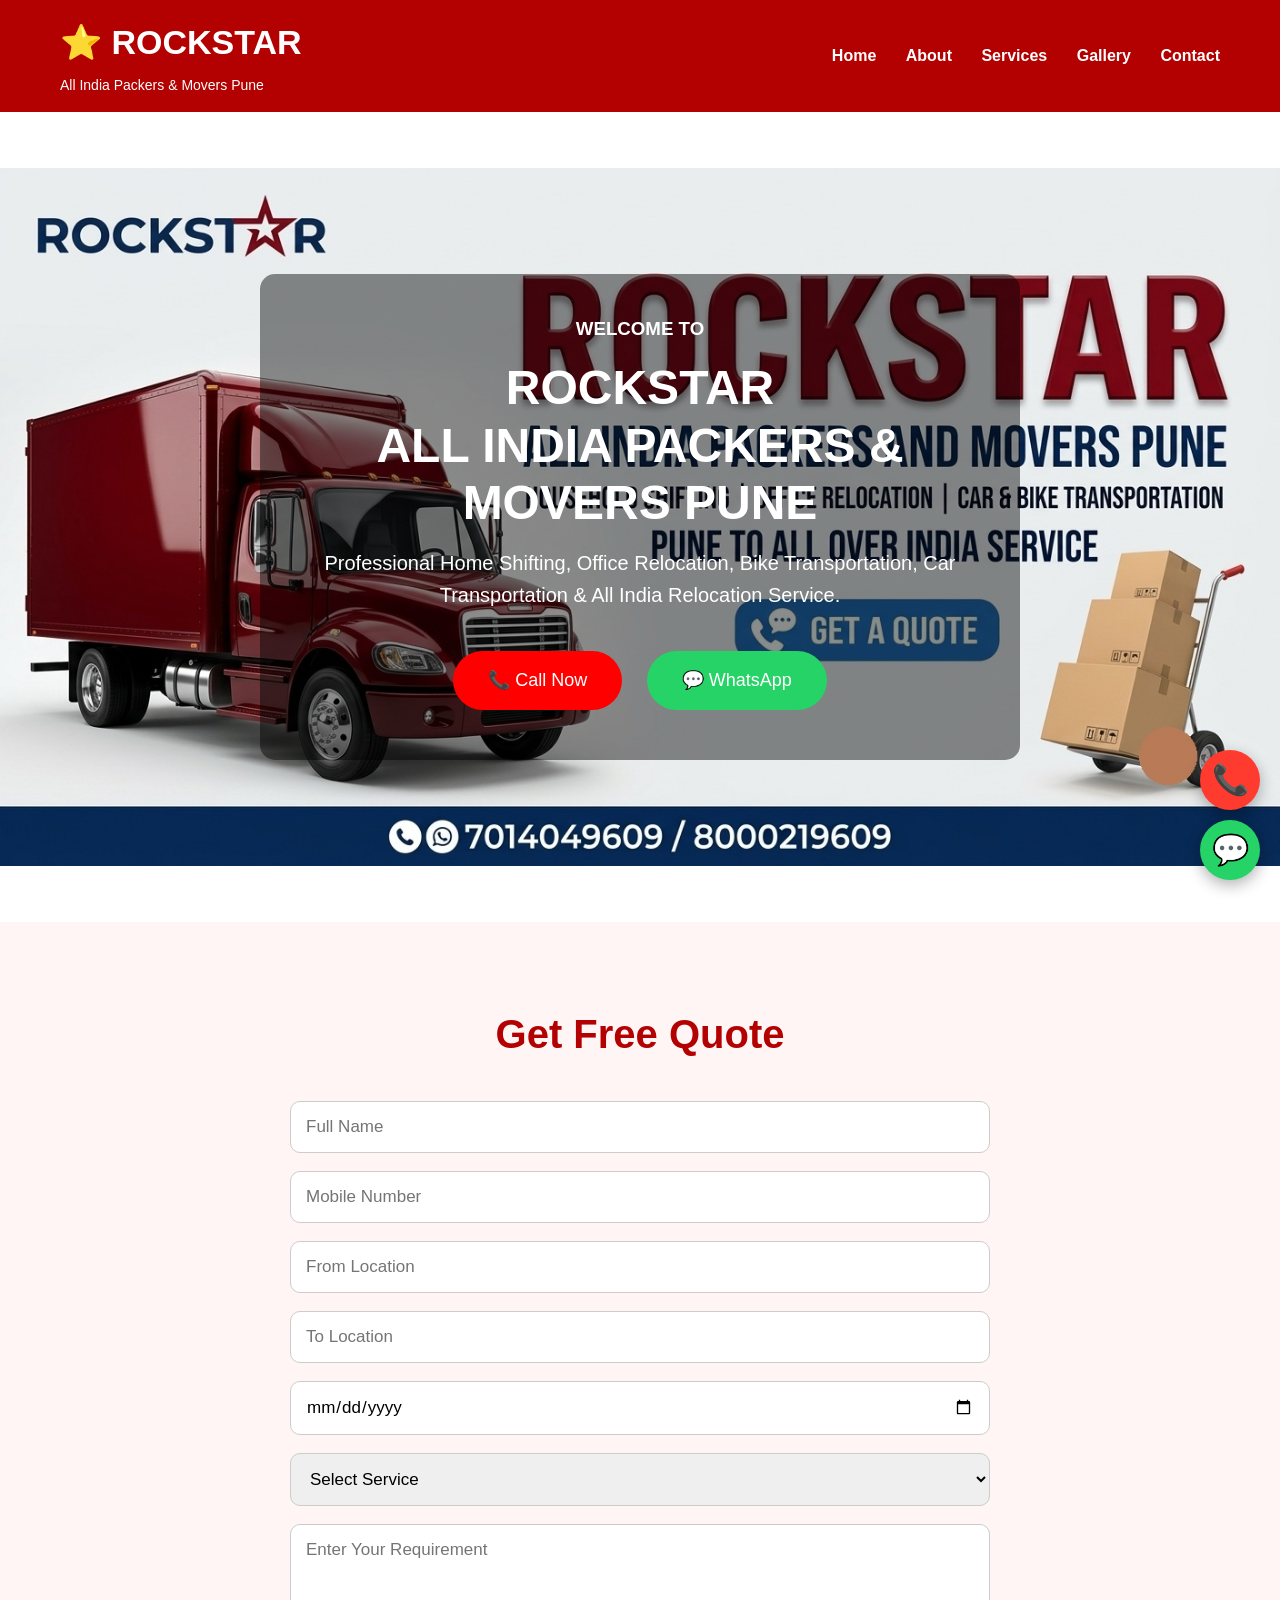
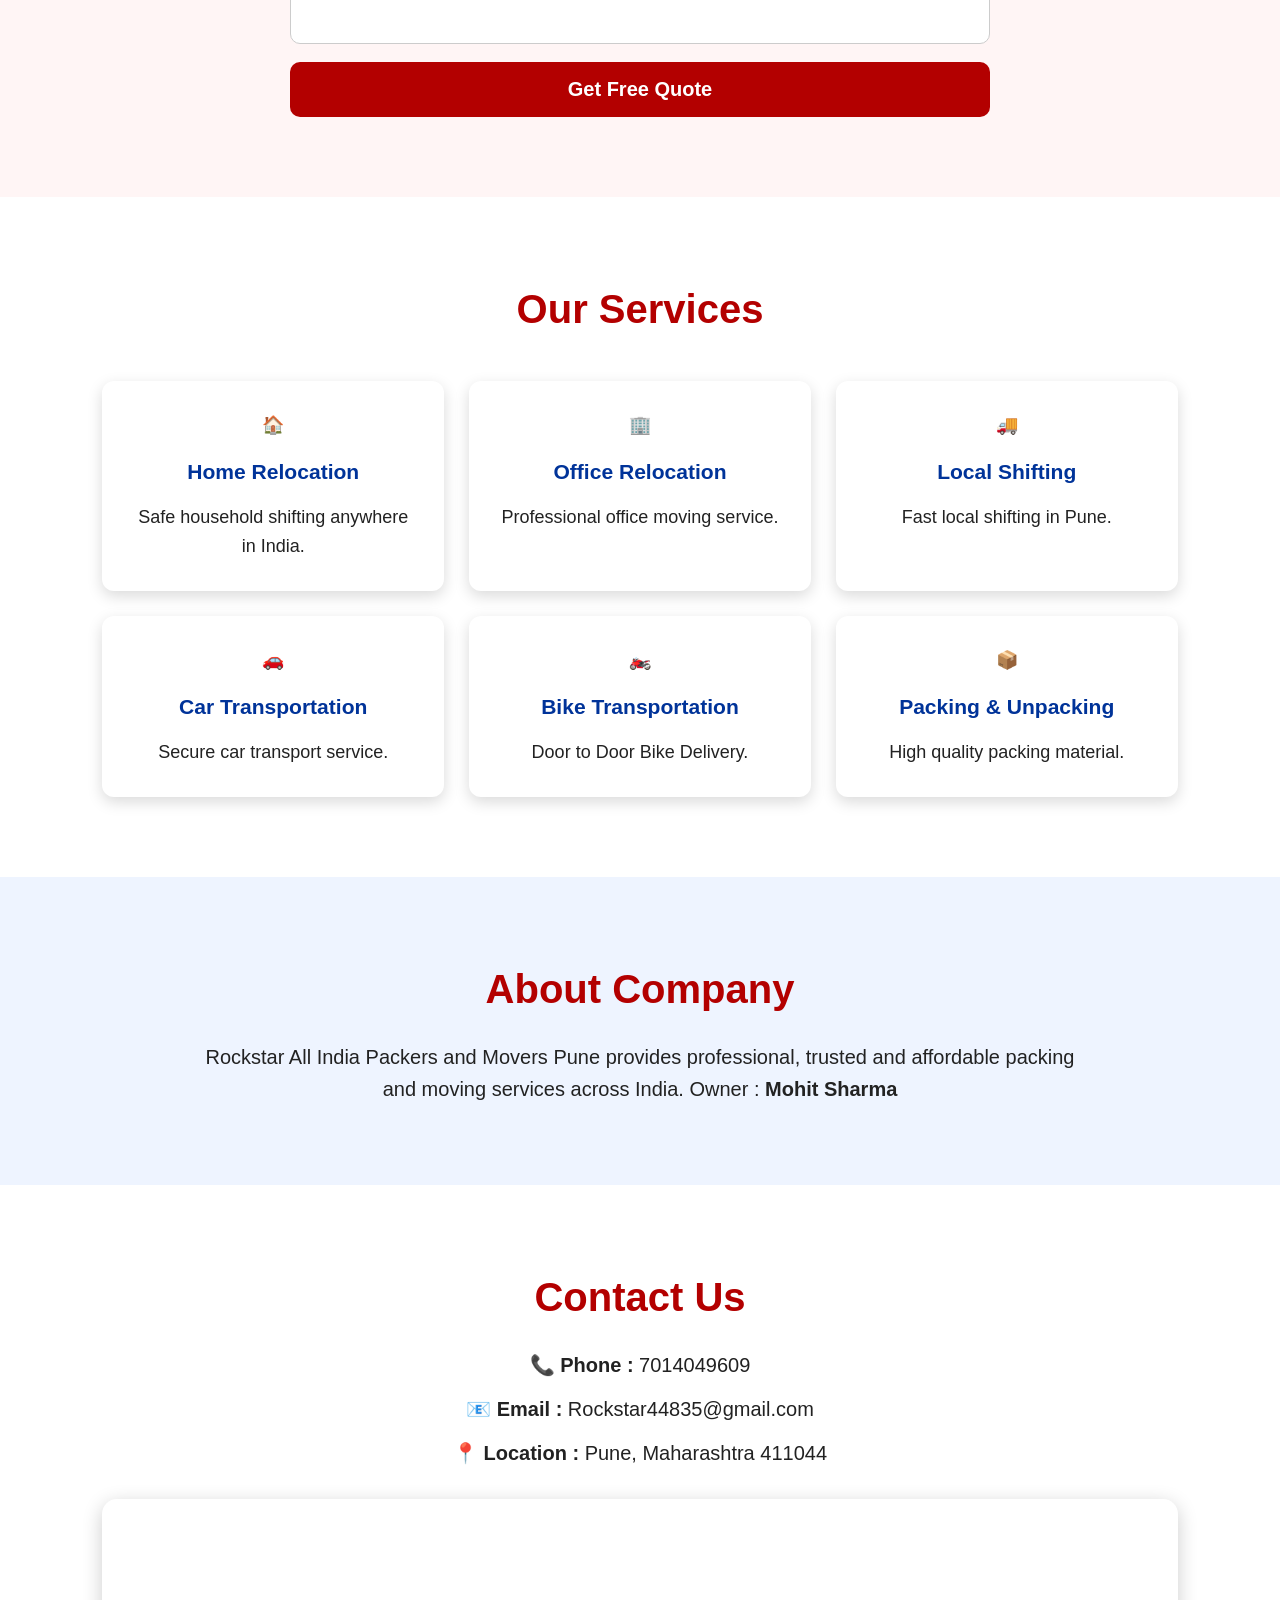
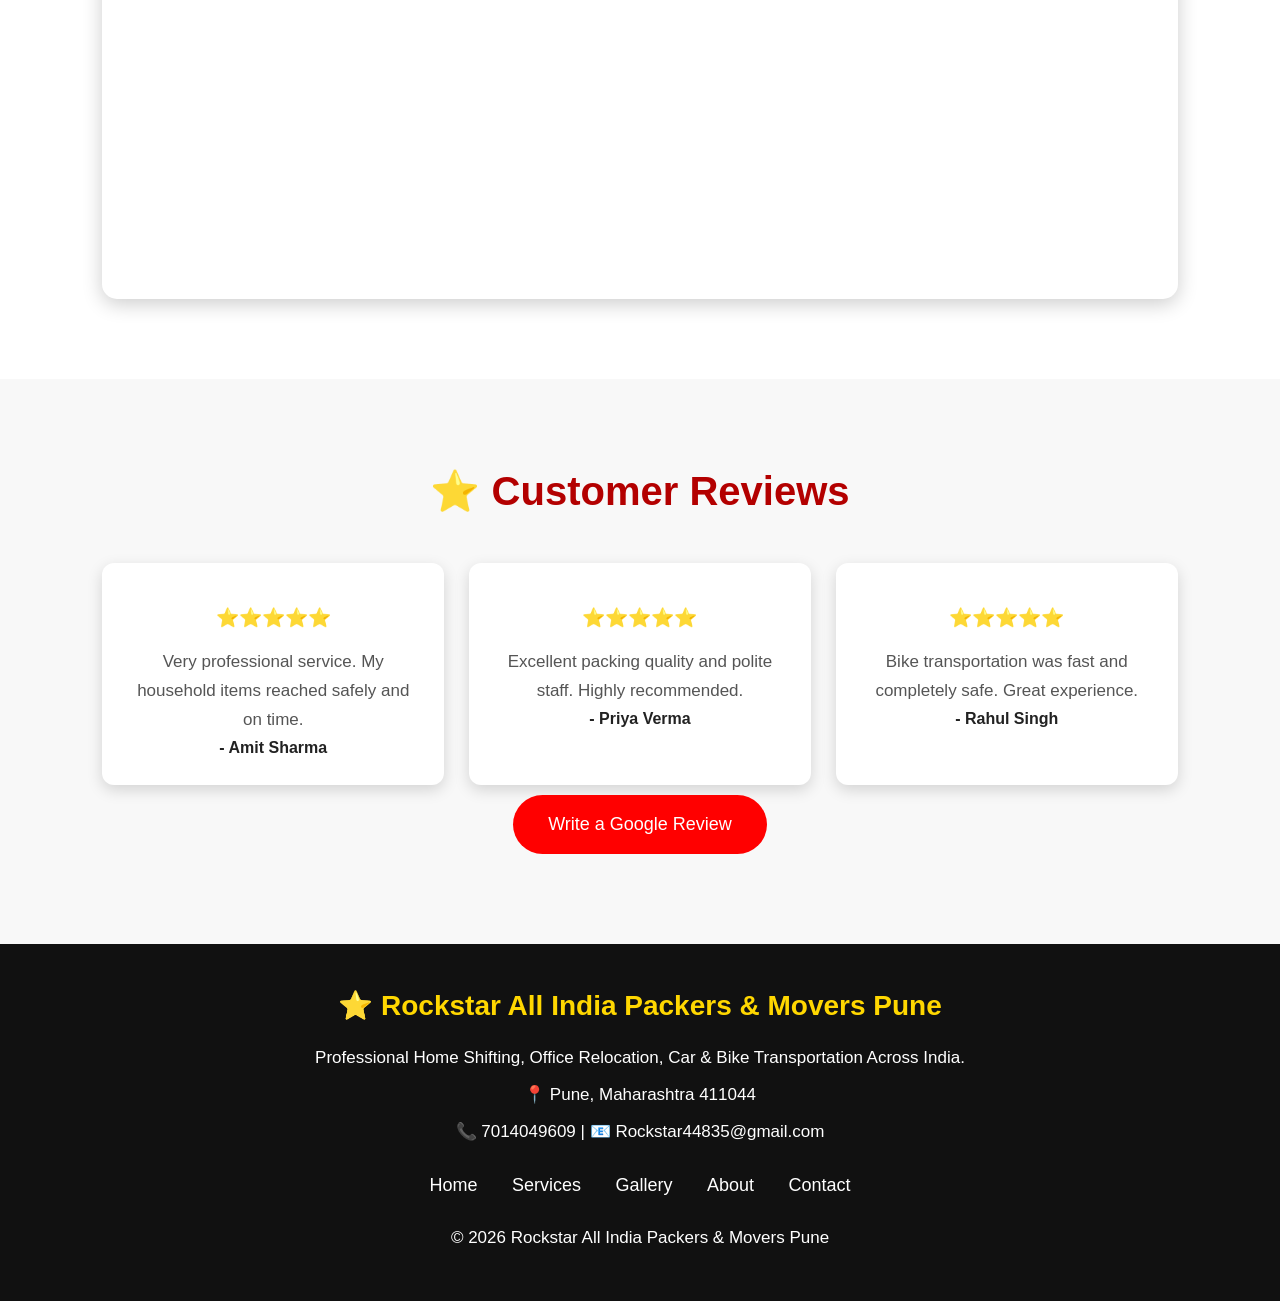
==== index.html @ 5a18ed15 "Added SEO, robots and sitemap" ====
<!DOCTYPE html>
<html lang="en">
<head>

<meta charset="UTF-8">
<meta name="viewport" content="width=device-width, initial-scale=1.0">

<title>Rockstar All India Packers & Movers Pune | Home Shifting, Office Relocation, Bike & Car Transport</title>

<meta name="description" content="Rockstar All India Packers & Movers Pune provides professional home shifting, office relocation, bike transportation, car transportation and packing & moving services across Pune and all over India.">

<meta name="keywords" content="Packers and Movers Pune, Home Shifting Pune, Office Relocation Pune, Bike Transport Pune, Car Transport Pune, Packers and Movers Pimpri Chinchwad, Household Shifting Pune, Rockstar Packers and Movers">

<meta name="author" content="Rockstar All India Packers & Movers Pune">

<meta name="robots" content="index, follow">

<link rel="canonical" href="https://meetgoswami177.github.io/rockstar-packers-movers/">

<meta property="og:type" content="website">
<meta property="og:title" content="Rockstar All India Packers & Movers Pune">
<meta property="og:description" content="Professional Home Shifting, Office Relocation, Bike & Car Transportation Services in Pune and All India.">
<meta property="og:url" content="https://meetgoswami177.github.io/rockstar-packers-movers/">

<link rel="stylesheet" href="style.css">

</head>

<body>

<header>

<div class="logo">
<h2>⭐ ROCKSTAR</h2>
<p>All India Packers & Movers Pune</p>
</div>

<div class="menu-toggle">&#9776;</div>

<nav>

<a href="index.html">Home</a>
<a href="index.html#about">About</a>
<a href="index.html#services">Services</a>
<a href="gallery.html">Gallery</a>
<a href="index.html#contact">Contact</a>


</nav>

</header>

<section class="hero">
<img src="images/banner.jpg" alt="Rockstar Packers and Movers" class="hero-img">
<div class="overlay">

<h3>WELCOME TO</h3>

<h1>
ROCKSTAR<br>
ALL INDIA PACKERS & MOVERS PUNE
</h1>

<p>

Professional Home Shifting, Office Relocation, Bike Transportation,
Car Transportation & All India Relocation Service.

</p>

<div class="hero-buttons">

<a href="tel:7014049609" class="btn">

📞 Call Now

</a>

<a href="https://wa.me/917014049609"

target="_blank"

class="btn whatsapp">

💬 WhatsApp

</a>

</div>

</div>
</section>
<section class="quote">

<h2>Get Free Quote</h2>

<form class="quote-form">

<input type="text" placeholder="Full Name" required>

<input type="tel" placeholder="Mobile Number" required>

<input type="text" placeholder="From Location" required>

<input type="text" placeholder="To Location" required>

<input type="date" required>

<select required>
<option value="">Select Service</option>
<option>Home Relocation</option>
<option>Office Relocation</option>
<option>Local Shifting</option>
<option>Bike Transportation</option>
<option>Car Transportation</option>
<option>All India Relocation</option>
</select>

<textarea placeholder="Enter Your Requirement"></textarea>

<button type="submit" class="quote-btn">
Get Free Quote
</button>

</form>

</section>
</section>

<section id="services" class="services">
<h2>Our Services</h2>

<div class="service-box">

<div class="card">
🏠
<h3>Home Relocation</h3>
<p>Safe household shifting anywhere in India.</p>
</div>

<div class="card">
🏢
<h3>Office Relocation</h3>
<p>Professional office moving service.</p>
</div>

<div class="card">
🚚
<h3>Local Shifting</h3>
<p>Fast local shifting in Pune.</p>
</div>

<div class="card">
🚗
<h3>Car Transportation</h3>
<p>Secure car transport service.</p>
</div>

<div class="card">
🏍️
<h3>Bike Transportation</h3>
<p>Door to Door Bike Delivery.</p>
</div>

<div class="card">
📦
<h3>Packing & Unpacking</h3>
<p>High quality packing material.</p>
</div>

</div>

</section>

<section id="about" class="about">

<h2>About Company</h2>

<p>

Rockstar All India Packers and Movers Pune provides professional,
trusted and affordable packing and moving services across India.

Owner : <b>Mohit Sharma</b>

</p>

</section>
<section id="contact" class="contact">

<h2>Contact Us</h2>

<p><b>📞 Phone :</b> 7014049609</p>

<p><b>📧 Email :</b>
Rockstar44835@gmail.com
</p>

<p><b>📍 Location :</b>
Pune, Maharashtra 411044
</p>

<div class="map-box">

<iframe src="https://www.google.com/maps/embed?pb=!1m14!1m8!1m3!1d3779.9531104230687!2d73.7654!3d18.6661!3m2!1i1024!2i768!4f13.1!3m3!1m2!1s0x3bc2b75bacf71541%3A0x433942b47f9b5451!2sBlock%20B6%2C%20Sidhivinayak%20Nagari%2C%20Transport%20Nagar%2C%20Nigdi%2C%20Maharashtra!5e0!3m2!1sen!2sin!4v1783785125293!5m2!1sen!2sin"
width="100%"
height="400"
style="border:0;"
allowfullscreen=""
loading="lazy"
referrerpolicy="strict-origin-when-cross-origin">
</iframe>

</div>
</section>

<section class="reviews">

<h2>⭐ Customer Reviews</h2>

<div class="review-box">

<div class="review-card">
<h3>⭐⭐⭐⭐⭐</h3>
<p>
Very professional service. My household items reached safely and on time.
</p>
<b>- Amit Sharma</b>
</div>

<div class="review-card">
<h3>⭐⭐⭐⭐⭐</h3>
<p>
Excellent packing quality and polite staff. Highly recommended.
</p>
<b>- Priya Verma</b>
</div>

<div class="review-card">
<h3>⭐⭐⭐⭐⭐</h3>
<p>
Bike transportation was fast and completely safe. Great experience.
</p>
<b>- Rahul Singh</b>
</div>

</div>

<a href="https://g.page/r/CVFUun-0QjlDEBM/review"
target="_blank"
class="btn">
Write a Google Review
</a>
</section>
<footer>

<h3>⭐ Rockstar All India Packers & Movers Pune</h3>

<p>
Professional Home Shifting, Office Relocation,
Car & Bike Transportation Across India.
</p>
<p>
📍 Pune, Maharashtra 411044
</p>

<p>
📞 7014049609 |
📧 Rockstar44835@gmail.com
</p>

<div class="footer-links">

<a href="index.html">Home</a>

<a href="index.html#services">Services</a>

<a href="gallery.html">Gallery</a>

<a href="index.html#about">About</a>

<a href="index.html#contact">Contact</a>

</div>
<p>
© 2026 Rockstar All India Packers & Movers Pune
</p>

</footer>

<script src="script.js"></script>
<a href="tel:7014049609"
class="floating-call">
📞
</a>
<a href="https://wa.me/917014049609"
class="floating-whatsapp"
target="_blank">
💬
</a>
</body>
</html>
---- style.css ----
*{
margin:0;
padding:0;
box-sizing:border-box;
font-family:Arial,Helvetica,sans-serif;
}

body{
background:#f5f5f5;
color:#222;
line-height:1.6;
}

header{
background:#b30000;
color:white;
display:flex;
justify-content:space-between;
align-items:center;
padding:15px 60px;
position:sticky;
top:0;
z-index:1000;
}

.logo h2{
font-size:34px;
margin:0;
}

.logo p{
font-size:14px;
margin-top:5px;
}

nav a{
color:white;
text-decoration:none;
margin-left:25px;
font-weight:bold;
transition:.3s;
}

nav a:hover{
color:yellow;
}
.menu-toggle{
display:none;
font-size:32px;
color:white;
cursor:pointer;
}
.hero{
height:90vh;
background: none;
position: relative;
overflow: hidden;
display:flex;
align-items:center;
justify-content:center;
text-align:center;
padding:20px;
}.hero-img{
width:100%;
height:100%;
object-fit: contain;
background:#fff;
position:absolute;
top:0;
left:0;
z-index:1;
}

.overlay{
position:absolute;
z-index:2;
background:rgba(0,0,0,0.45);
padding:40px;
border-radius:15px;
color:white;
max-width:760px;
margin:auto;
}
.hero-text{
max-width:800px;
color:white (0 92% 7%);
}

.hero h1{
font-size:48px;
margin:15px 0;
line-height:1.2;
}

.hero p{
font-size:20px;
margin-bottom:30px;
}

.btn{
display:inline-block;
background:#ff0000;
color:white;
padding:15px 35px;
border-radius:40px;
text-decoration:none;
font-size:18px;
margin:10px;
transition:.3s;
}

.btn:hover{
background:#0056b3;
}

.whatsapp{
background:#25D366;
}

.services{
padding:80px 8%;
text-align:center;
background:white;
}

.services h2{
font-size:40px;
margin-bottom:40px;
color:#b30000;
}

.service-box{
display:grid;
grid-template-columns:repeat(auto-fit,minmax(260px,1fr));
gap:25px;
}

.card{
background:white;
padding:30px;
border-radius:12px;
box-shadow:0 5px 15px rgba(0,0,0,.15);
transition:.3s;
font-size:18px;
}

.card:hover{
transform:translateY(-8px);
}

.card h3{
margin:15px 0;
color:#003399;
}

.about{
padding:80px 8%;
text-align:center;
background:#eef4ff;
}

.about h2{
font-size:40px;
margin-bottom:20px;
color:#b30000;
}

.about p{
font-size:20px;
max-width:900px;
margin:auto;
}

.contact{
padding:80px 8%;
text-align:center;
background:white;
}

.contact h2{
font-size:40px;
margin-bottom:20px;
color:#b30000;
}

.contact p{
font-size:20px;
margin:12px;
}

footer{
background:#111;
color:white;
text-align:center;
padding:40px 20px;
}

footer h3{
font-size:28px;
margin-bottom:15px;
color:#ffd700;
}

footer p{
margin:10px 0;
font-size:17px;
}


.floating-whatsapp{
position:fixed;
right:20px;
bottom:20px;
width:60px;
height:60px;
background:#25D366;
color:white;
border-radius:50%;
display:flex;
justify-content:center;
align-items:center;
font-size:30px;
text-decoration:none;
box-shadow:0 5px 15px rgba(0,0,0,0.3);
z-index:9999;
transition:0.3s;
}
.floating-call{
position:fixed;
right:20px;
bottom:90px;
width:60px;
height:60px;
background:#ff3b30;
color:white;
border-radius:50%;
display:flex;
justify-content:center;
align-items:center;
font-size:30px;
text-decoration:none;
box-shadow:0 5px 15px rgba(0,0,0,0.3);
z-index:9999;
transition:.3s;
}

.floating-call:hover{
transform:scale(1.1);
background:#d62d20;
}
.floating-whatsapp:hover{
transform:scale(1.1);
background:#1ebe5d;
}
.map-box{
margin-top:30px;
border-radius:15px;
overflow:hidden;
box-shadow:0 5px 20px rgba(0,0,0,.2);
}

.map-box iframe{
width:100%;
height:400px;
display:block;
}
.reviews{
padding:80px 8%;
background:#f8f8f8;
text-align:center;
}

.reviews h2{
font-size:40px;
color:#b30000;
margin-bottom:40px;
}

.review-box{
display:grid;
grid-template-columns:repeat(auto-fit,minmax(300px,1fr));
gap:25px;
}

.review-card{
background:#fff;
padding:25px;
border-radius:12px;
box-shadow:0 5px 15px rgba(0,0,0,.15);
transition:.3s;
}

.review-card:hover{
transform:translateY(-8px);
}

.review-card h3{
margin:15px 0;
color:#003399;
}

.review-card p{
font-size:17px;
color:#555;
line-height:1.7;
}
.quote{
padding:80px 8%;
background:#fff5f5;
text-align:center;
}

.quote h2{
font-size:40px;
color:#b30000;
margin-bottom:35px;
}

.quote-form{
max-width:700px;
margin:auto;
display:flex;
flex-direction:column;
gap:18px;
}

.quote-form input,
.quote-form select,
.quote-form textarea{
width:100%;
padding:15px;
font-size:17px;
border:1px solid #ccc;
border-radius:10px;
outline:none;
}

.quote-form textarea{
height:120px;
resize:none;
}

.quote-form input:focus,
.quote-form select:focus,
.quote-form textarea:focus{
border-color:#b30000;
box-shadow:0 0 8px rgba(179,0,0,.2);
}

.quote-btn{
background:#b30000;
color:#fff;
border:none;
padding:16px;
font-size:20px;
font-weight:bold;
border-radius:10px;
cursor:pointer;
transition:.3s;
}

.quote-btn:hover{
background:#8a0000;
}
.footer-links{
margin:25px 0;
}

.footer-links a{
color:white;
text-decoration:none;
margin:0 15px;
font-size:18px;
transition:.3s;
}

.footer-links a:hover{
color:#ffd700;
}
.lightbox{
display:none;
position:fixed;
top:0;
left:0;
width:100%;
height:100%;
background:rgba(0,0,0,0.9);
justify-content:center;
align-items:center;
z-index:9999;
cursor:pointer;
}

.lightbox img{
max-width:90%;
max-height:90%;
border-radius:10px;
box-shadow:0 0 20px rgba(255,255,255,.3);
}

/* ========= MOBILE MENU ========= */

.menu-toggle{
display:none;
font-size:32px;
color:white;
cursor:pointer;
}

@media (max-width:768px){

header{
display:flex;
flex-direction:row;
justify-content:space-between;
align-items:center;
padding:10px 15px;
text-align:left;
}

.logo h2{
font-size:24px;
margin:0;
}

.logo p{
font-size:11px;
margin-top:2px;
}

.menu-toggle{
display:block;
position:absolute;
top:16px;
right:15px;
font-size:30px;
z-index:1001;
}

nav{
display:none;
width:100%;
text-align:center;
margin-top:15px;
}

nav.active{
display:flex;
flex-direction:column;
background:#b30000;
padding:10px 0;
}

nav a{
margin:10px 0;
display:block;
}
.hero{
height:auto;
min-height:100vh;
padding:100px 20px 40px;
}

.hero-img{
object-fit:contain;
object-position:center;
background:#fff;
}

.overlay{
position:relative;
padding:20px;
max-width:100%;
margin:20px;
}

.hero h1{
font-size:28px;
}

.hero h3{
font-size:20px;
}

.hero p{
font-size:16px;
}

.hero-buttons{
display:flex;
flex-direction:column;
gap:15px;
align-items:center;
}

.btn{
width:220px;
text-align:center;
}
}
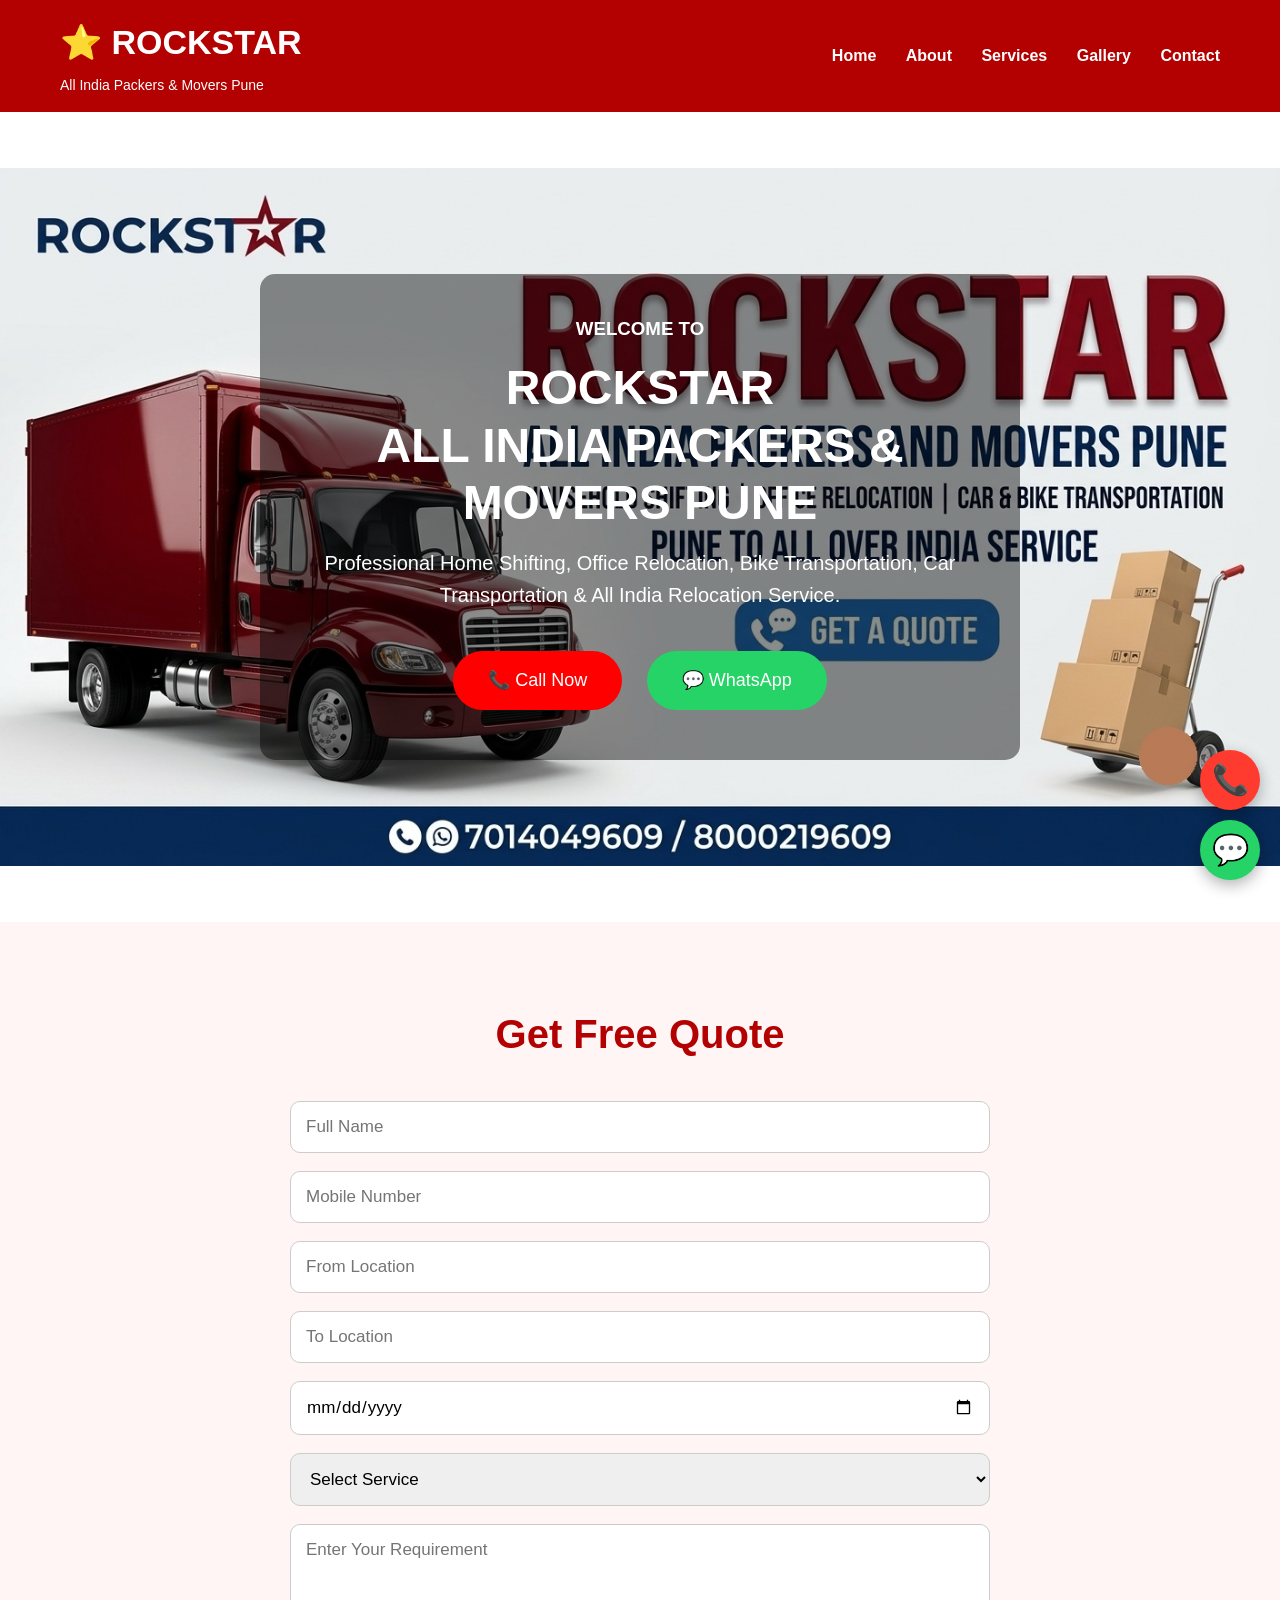
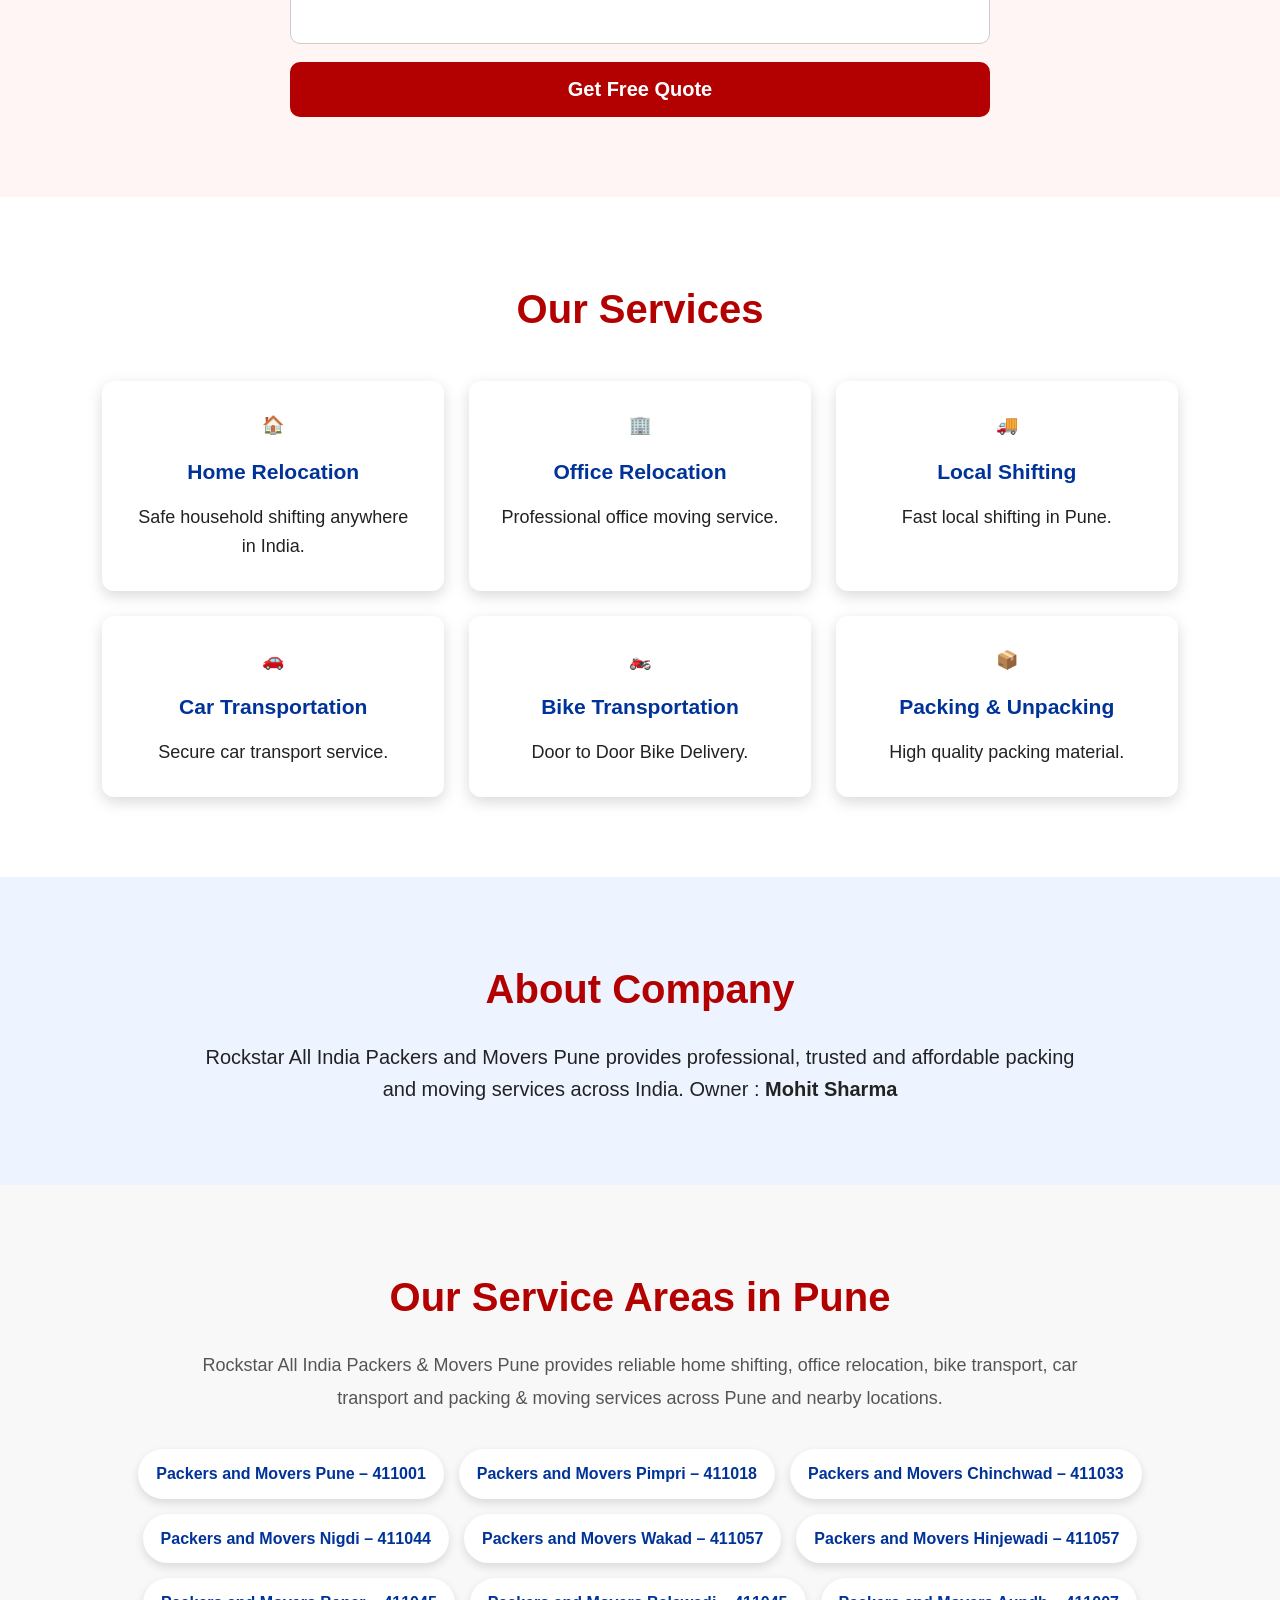
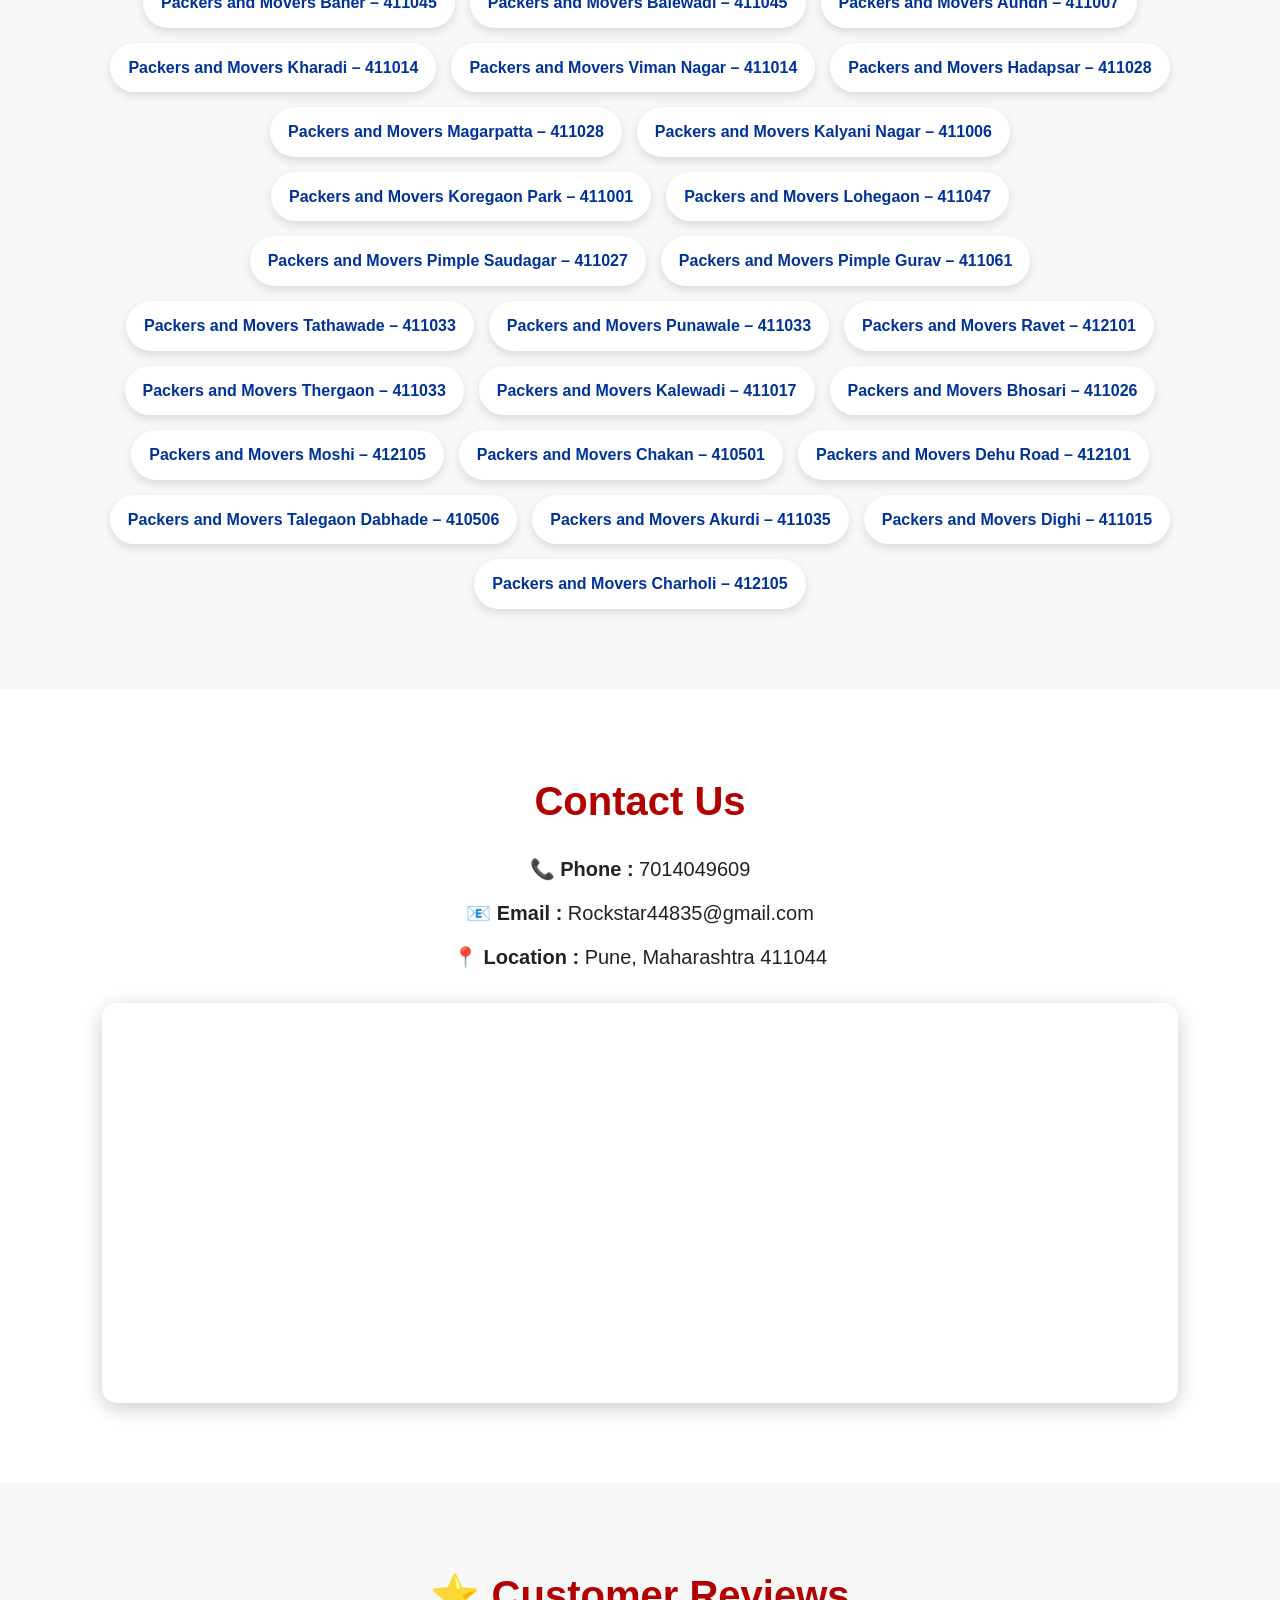
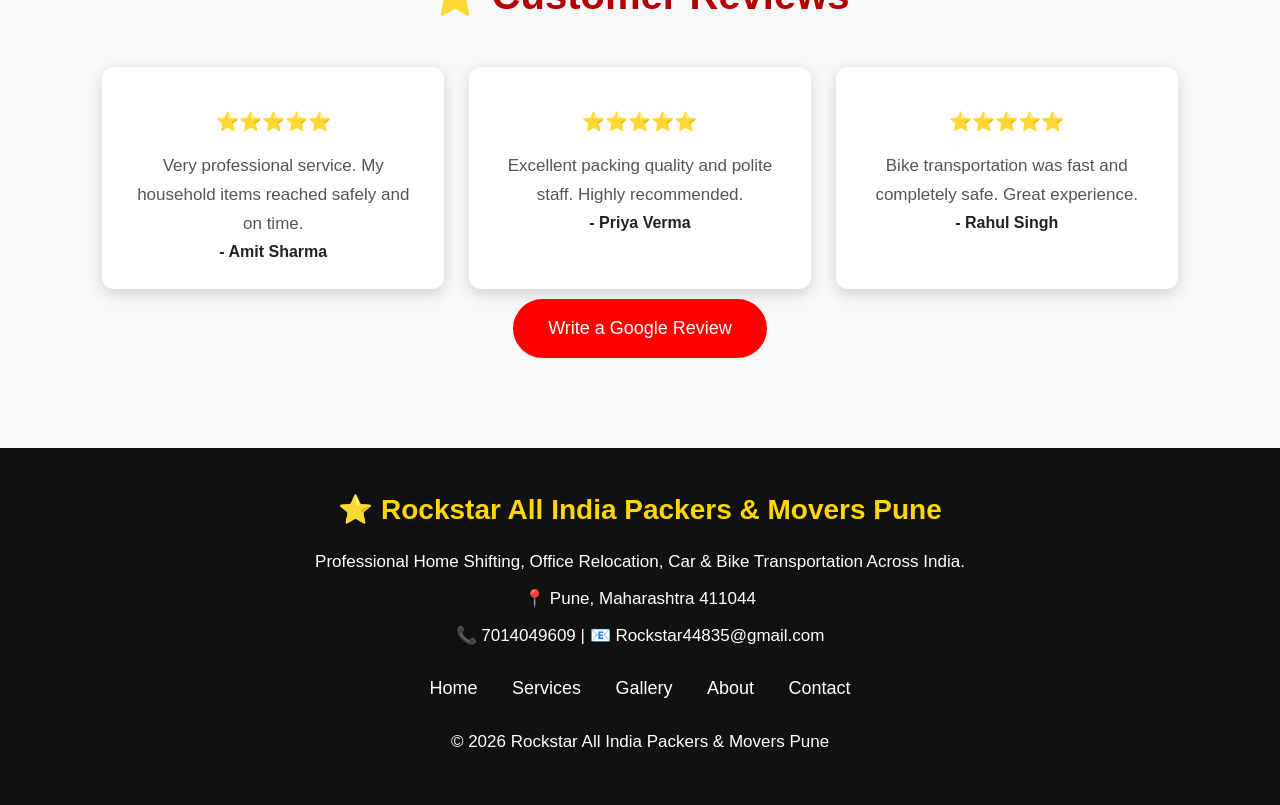
==== commit eb59b626: "Added service areas section" ====
--- a/index.html
+++ b/index.html
@@ -14,14 +14,14 @@
 <meta name="author" content="Rockstar All India Packers & Movers Pune">
 
 <meta name="robots" content="index, follow">
-
+<meta name="google-site-verification" content="sKJvgjvazRPCq-x8cENALbXlt-qzkMi8to2DznMVI9E" />
 <link rel="canonical" href="https://meetgoswami177.github.io/rockstar-packers-movers/">
 
 <meta property="og:type" content="website">
 <meta property="og:title" content="Rockstar All India Packers & Movers Pune">
 <meta property="og:description" content="Professional Home Shifting, Office Relocation, Bike & Car Transportation Services in Pune and All India.">
 <meta property="og:url" content="https://meetgoswami177.github.io/rockstar-packers-movers/">
-
+<link rel="icon" type="image/png" href="favicon.png">
 <link rel="stylesheet" href="style.css">
 
 </head>
@@ -186,6 +186,51 @@
 </p>
 
 </section>
+<section class="areas">
+
+<h2>Our Service Areas in Pune</h2>
+
+<p>
+Rockstar All India Packers & Movers Pune provides reliable home shifting, office relocation, bike transport, car transport and packing & moving services across Pune and nearby locations.
+</p>
+
+<div class="area-box">
+
+<span>Packers and Movers Pune – 411001</span>
+<span>Packers and Movers Pimpri – 411018</span>
+<span>Packers and Movers Chinchwad – 411033</span>
+<span>Packers and Movers Nigdi – 411044</span>
+<span>Packers and Movers Wakad – 411057</span>
+<span>Packers and Movers Hinjewadi – 411057</span>
+<span>Packers and Movers Baner – 411045</span>
+<span>Packers and Movers Balewadi – 411045</span>
+<span>Packers and Movers Aundh – 411007</span>
+<span>Packers and Movers Kharadi – 411014</span>
+<span>Packers and Movers Viman Nagar – 411014</span>
+<span>Packers and Movers Hadapsar – 411028</span>
+<span>Packers and Movers Magarpatta – 411028</span>
+<span>Packers and Movers Kalyani Nagar – 411006</span>
+<span>Packers and Movers Koregaon Park – 411001</span>
+<span>Packers and Movers Lohegaon – 411047</span>
+<span>Packers and Movers Pimple Saudagar – 411027</span>
+<span>Packers and Movers Pimple Gurav – 411061</span>
+<span>Packers and Movers Tathawade – 411033</span>
+<span>Packers and Movers Punawale – 411033</span>
+<span>Packers and Movers Ravet – 412101</span>
+<span>Packers and Movers Thergaon – 411033</span>
+<span>Packers and Movers Kalewadi – 411017</span>
+<span>Packers and Movers Bhosari – 411026</span>
+<span>Packers and Movers Moshi – 412105</span>
+<span>Packers and Movers Chakan – 410501</span>
+<span>Packers and Movers Dehu Road – 412101</span>
+<span>Packers and Movers Talegaon Dabhade – 410506</span>
+<span>Packers and Movers Akurdi – 411035</span>
+<span>Packers and Movers Dighi – 411015</span>
+<span>Packers and Movers Charholi – 412105</span>
+
+</div>
+
+</section>
 <section id="contact" class="contact">
 
 <h2>Contact Us</h2>
--- a/style.css
+++ b/style.css
@@ -497,4 +497,72 @@
 width:220px;
 text-align:center;
 }
+}
+/* ===== SERVICE AREAS ===== */
+
+.areas{
+padding:80px 8%;
+background:#f8f8f8;
+text-align:center;
+}
+
+.areas h2{
+font-size:40px;
+color:#b30000;
+margin-bottom:20px;
+}
+
+.areas p{
+font-size:18px;
+max-width:900px;
+margin:0 auto 35px;
+line-height:1.8;
+color:#555;
+}
+
+.area-box{
+display:flex;
+flex-wrap:wrap;
+justify-content:center;
+gap:15px;
+}
+
+.area-box span{
+background:#ffffff;
+padding:12px 18px;
+border-radius:30px;
+font-size:16px;
+font-weight:bold;
+color:#003399;
+box-shadow:0 4px 10px rgba(0,0,0,.12);
+transition:.3s;
+cursor:default;
+}
+
+.area-box span:hover{
+background:#b30000;
+color:#fff;
+transform:translateY(-4px);
+}
+
+@media (max-width:768px){
+
+.areas{
+padding:60px 20px;
+}
+
+.areas h2{
+font-size:28px;
+}
+
+.areas p{
+font-size:16px;
+}
+
+.area-box span{
+width:100%;
+max-width:330px;
+font-size:15px;
+}
+
 }
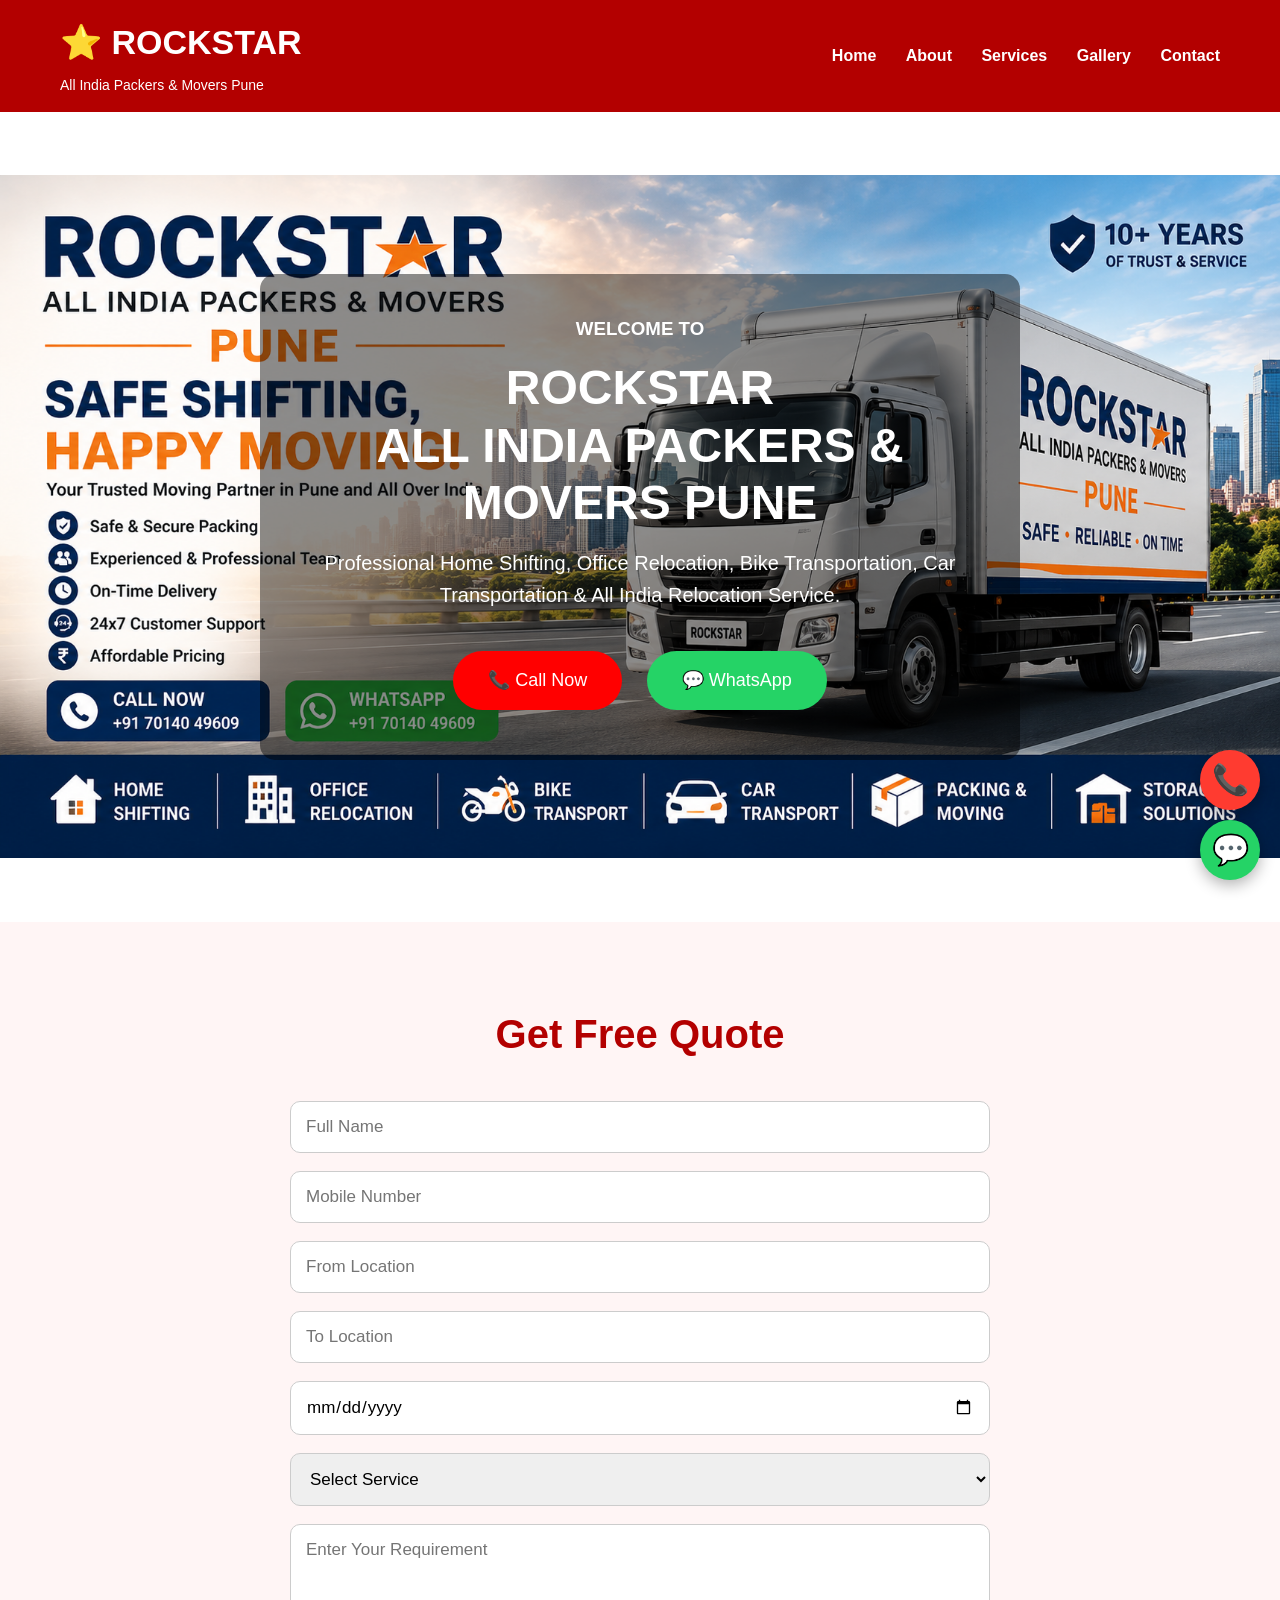
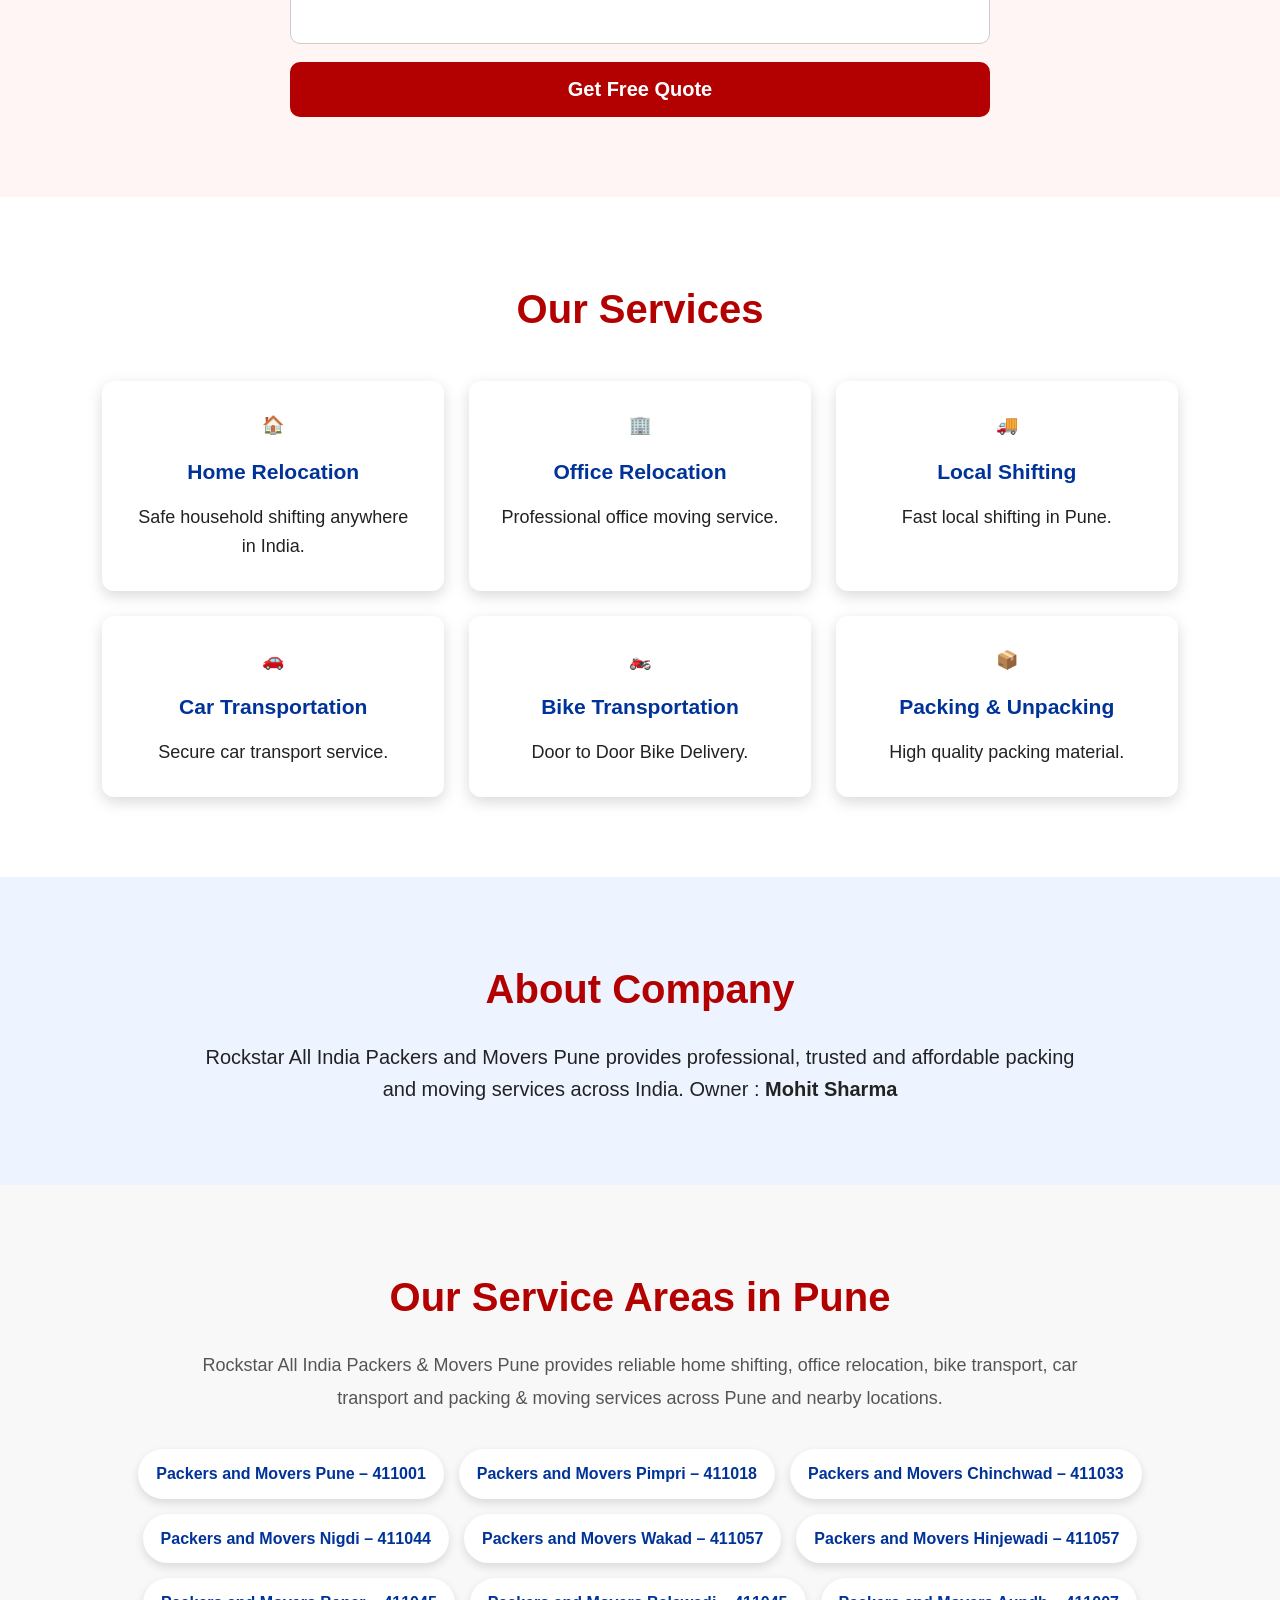
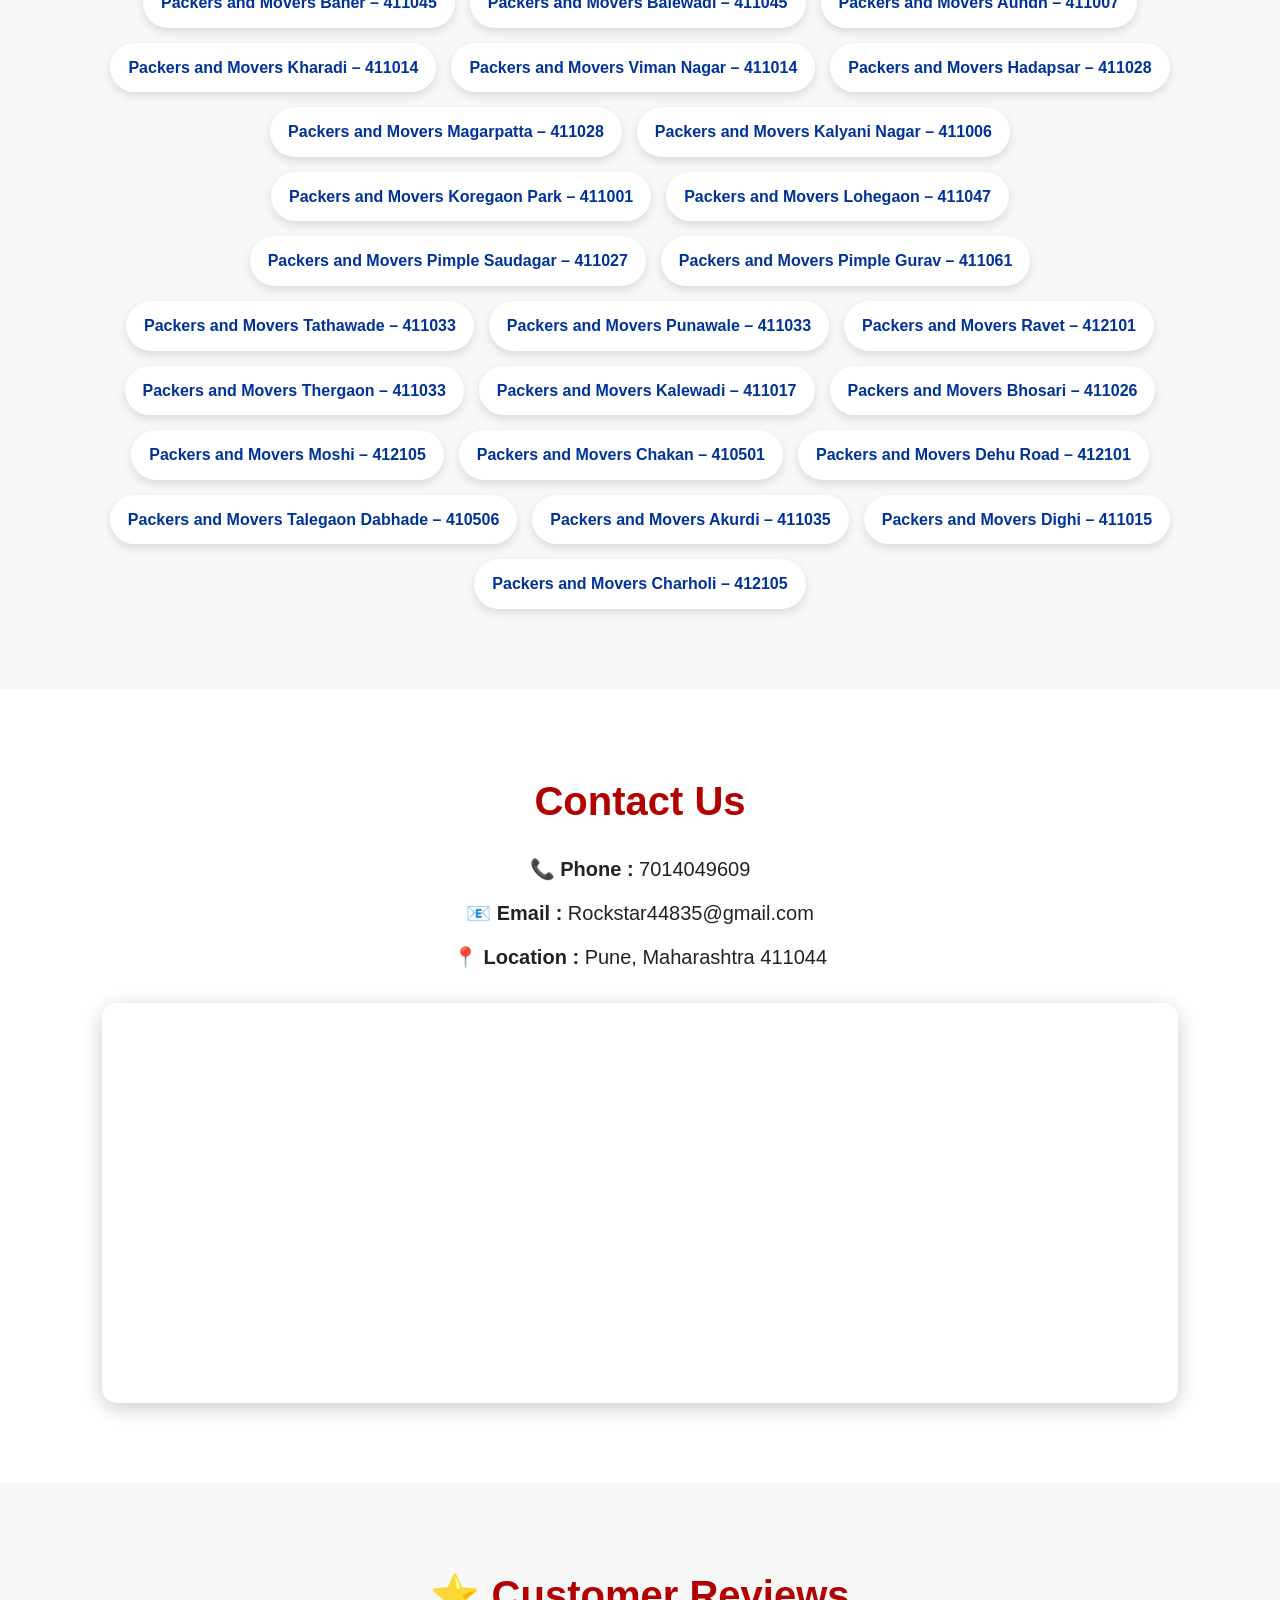
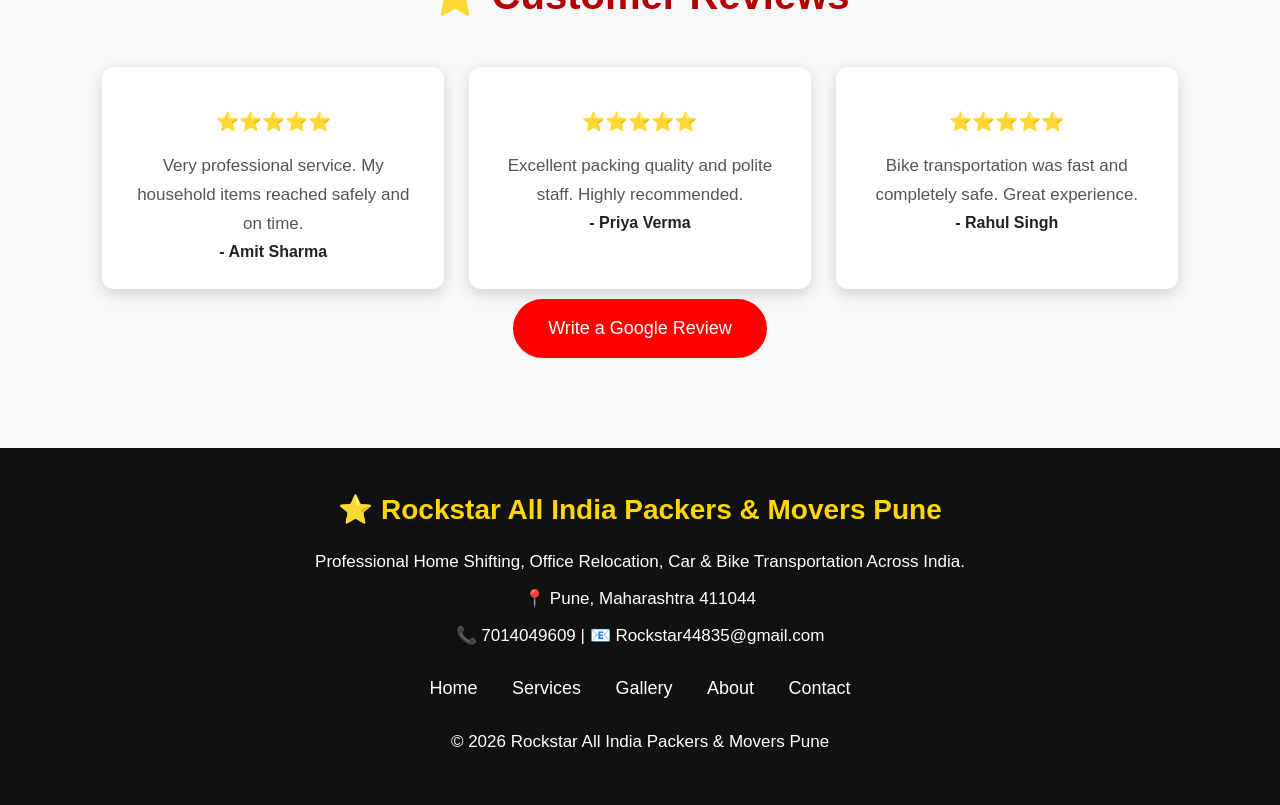
==== commit d7cac95b: "Updated hero banner image" ====
--- a/index.html
+++ b/index.html
@@ -24,6 +24,27 @@
 <link rel="icon" type="image/png" href="favicon.png">
 <link rel="stylesheet" href="style.css">
 
+<script type="application/ld+json">
+{
+  "@context":"https://schema.org",
+  "@type":"MovingCompany",
+  "name":"Rockstar All India Packers & Movers Pune",
+  "url":"https://meetgoswami177.github.io/rockstar-packers-movers/",
+  "telephone":"+91-7014049609",
+  "email":"Rockstar44835@gmail.com",
+  "image":"https://meetgoswami177.github.io/rockstar-packers-movers/images/banner.jpg",
+  "address":{
+    "@type":"PostalAddress",
+    "addressLocality":"Pune",
+    "addressRegion":"Maharashtra",
+    "postalCode":"411044",
+    "addressCountry":"IN"
+  },
+  "areaServed":"Pune",
+  "priceRange":"₹₹"
+}
+</script>
+
 </head>
 
 <body>
@@ -51,7 +72,7 @@
 </header>
 
 <section class="hero">
-<img src="images/banner.jpg" alt="Rockstar Packers and Movers" class="hero-img">
+<img src="images/banner.png" alt="Rockstar Packers and Movers" class="hero-img">
 <div class="overlay">
 
 <h3>WELCOME TO</h3>
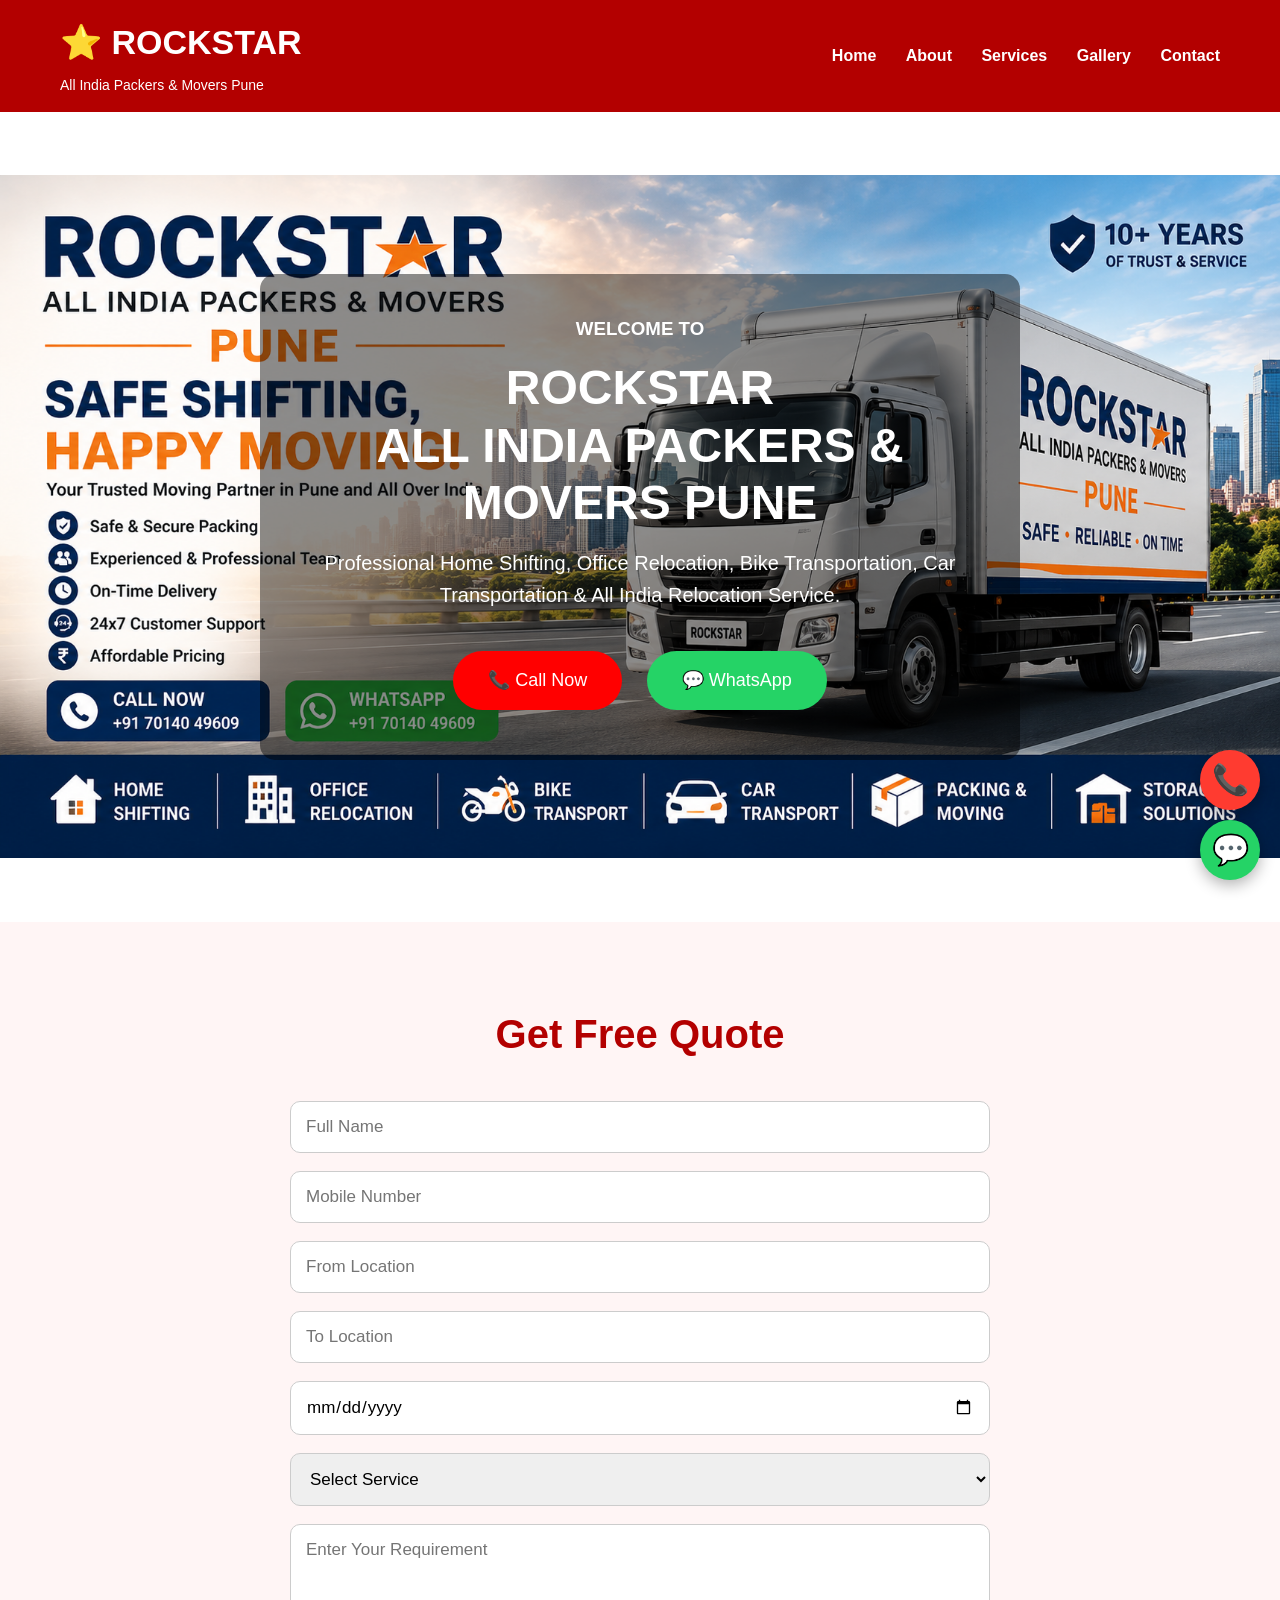
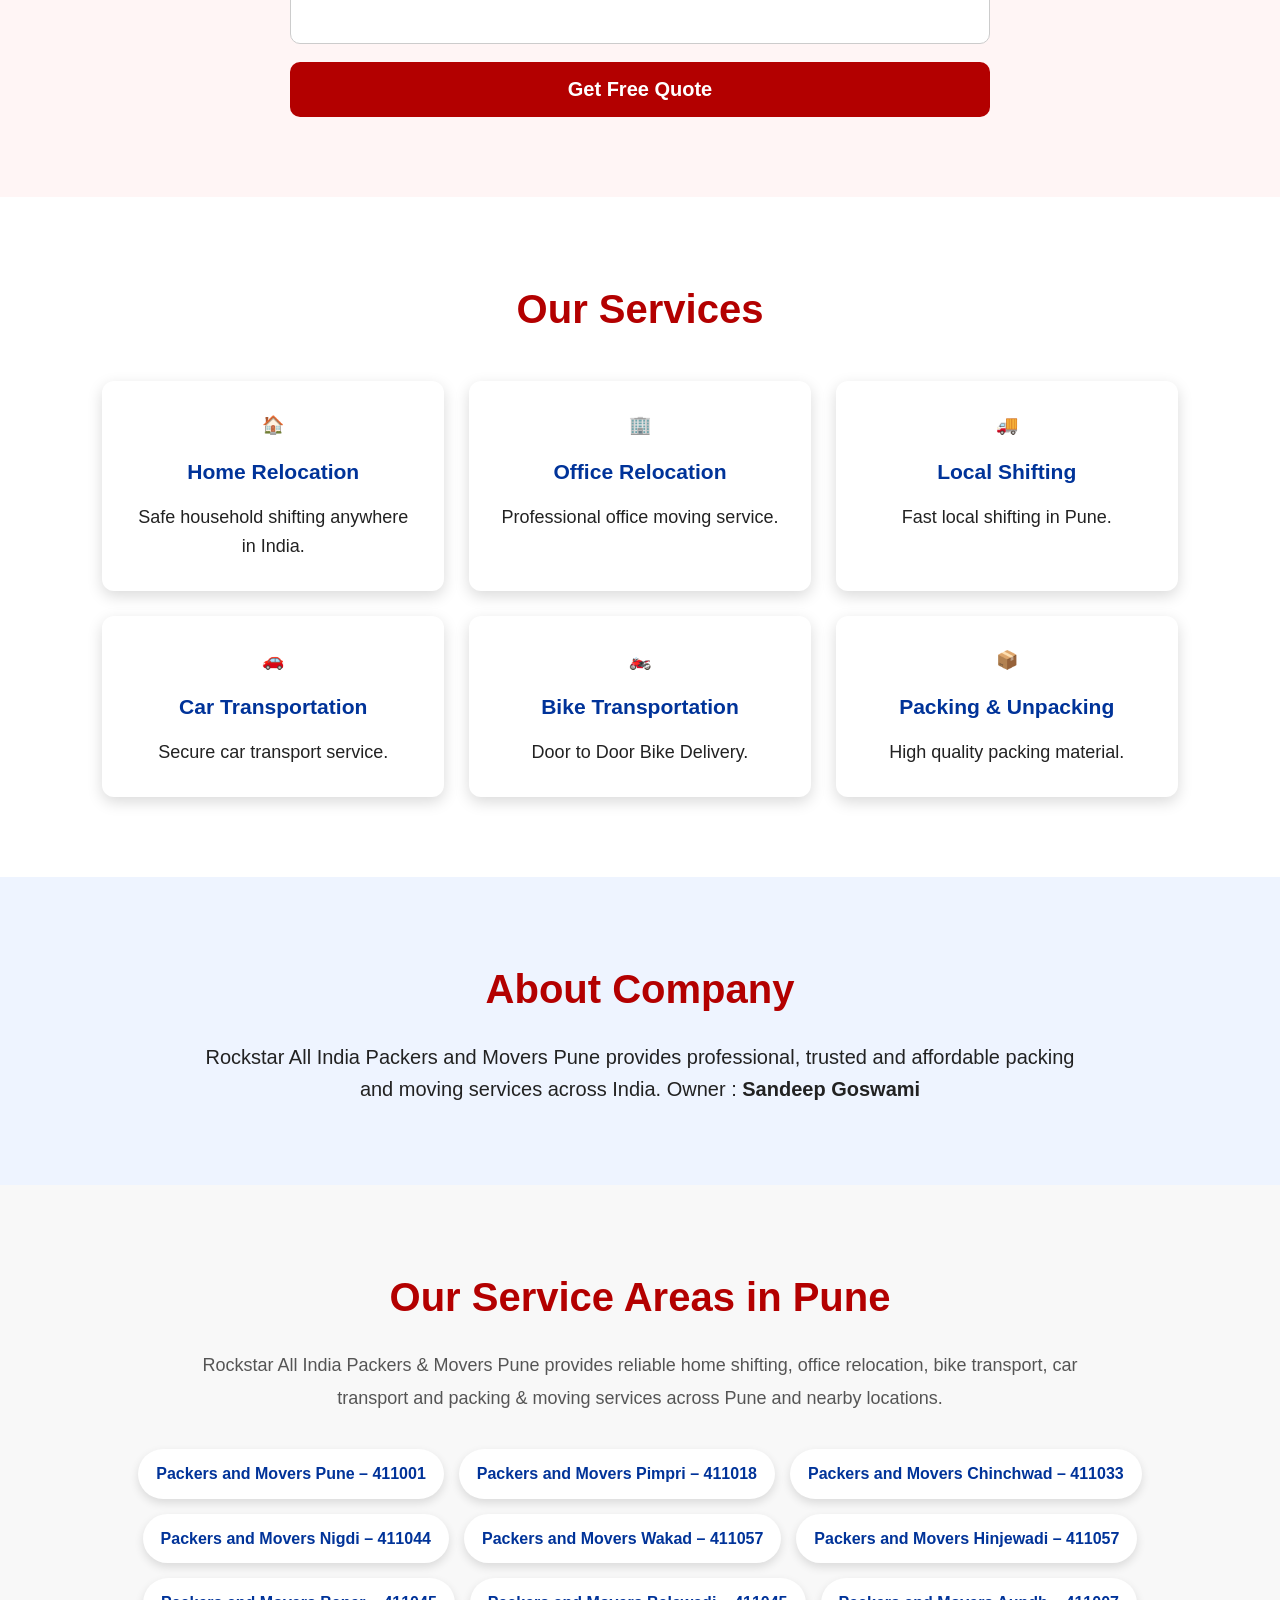
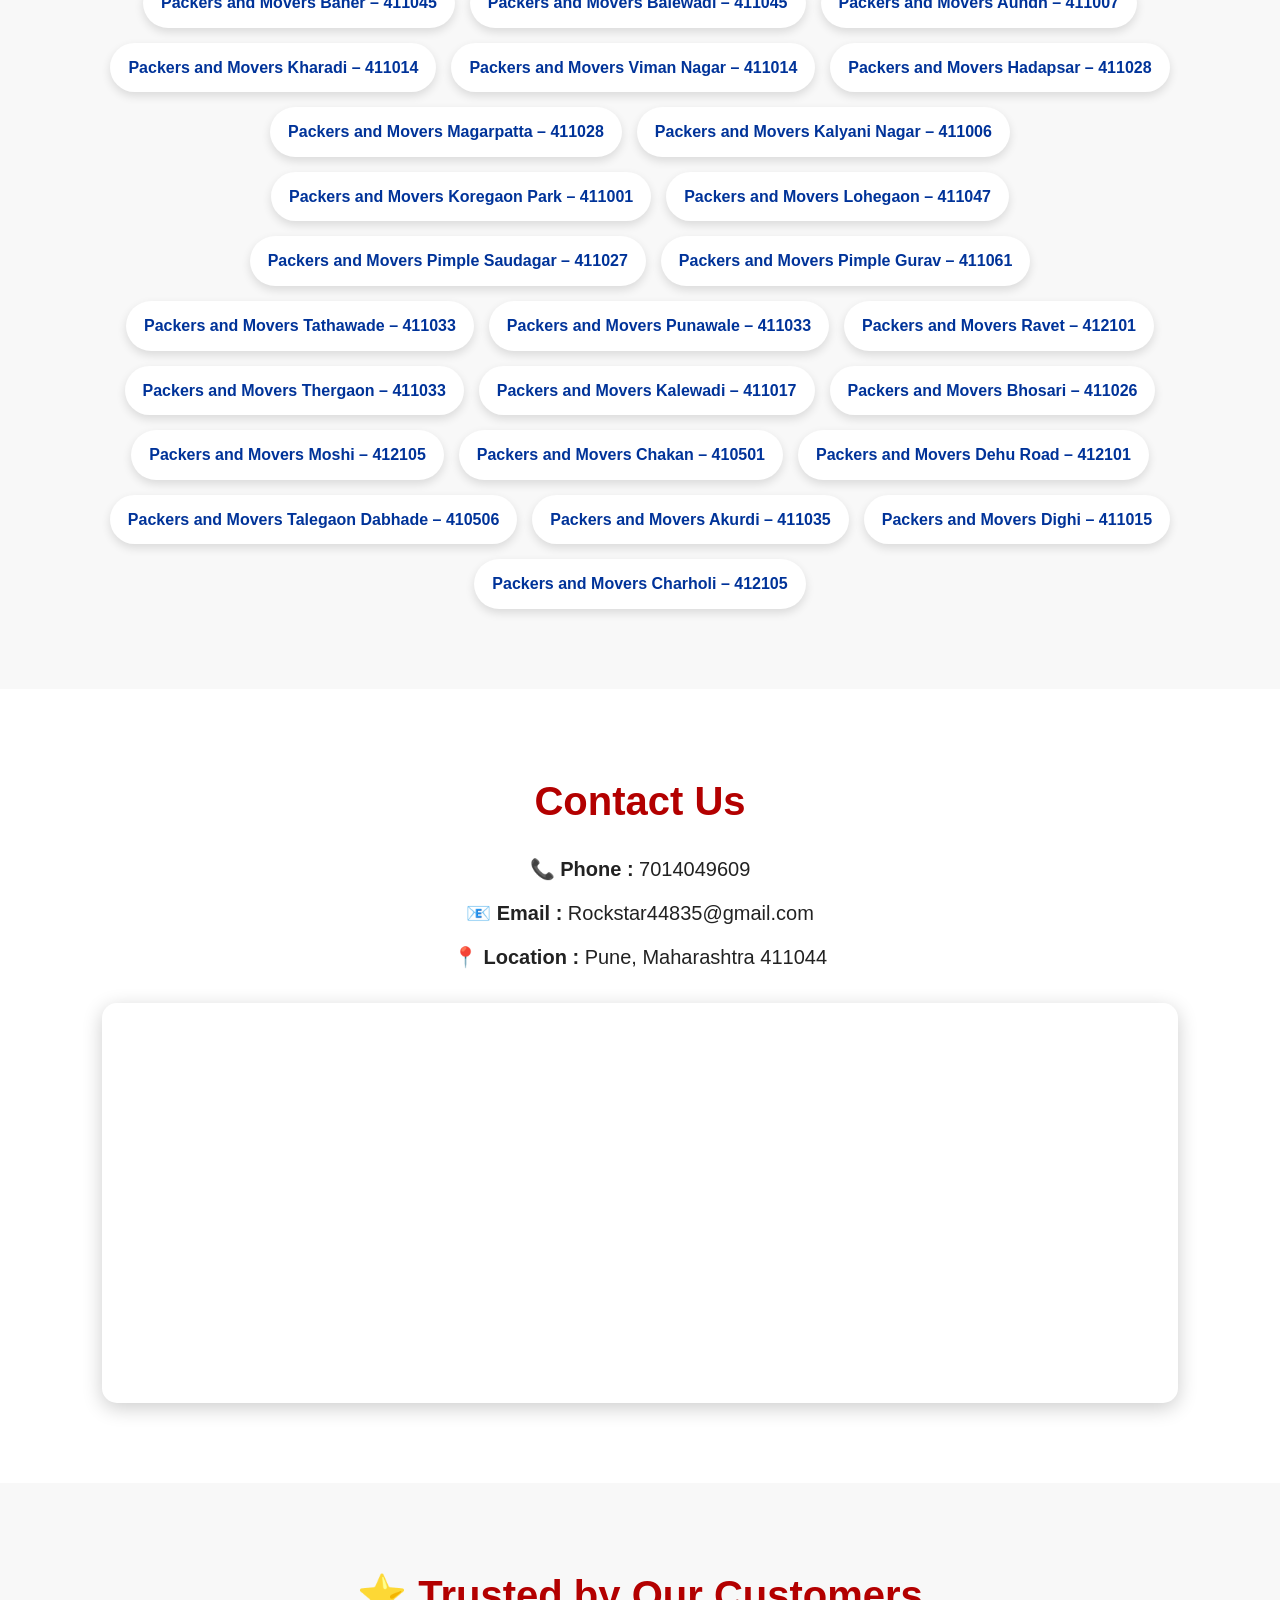
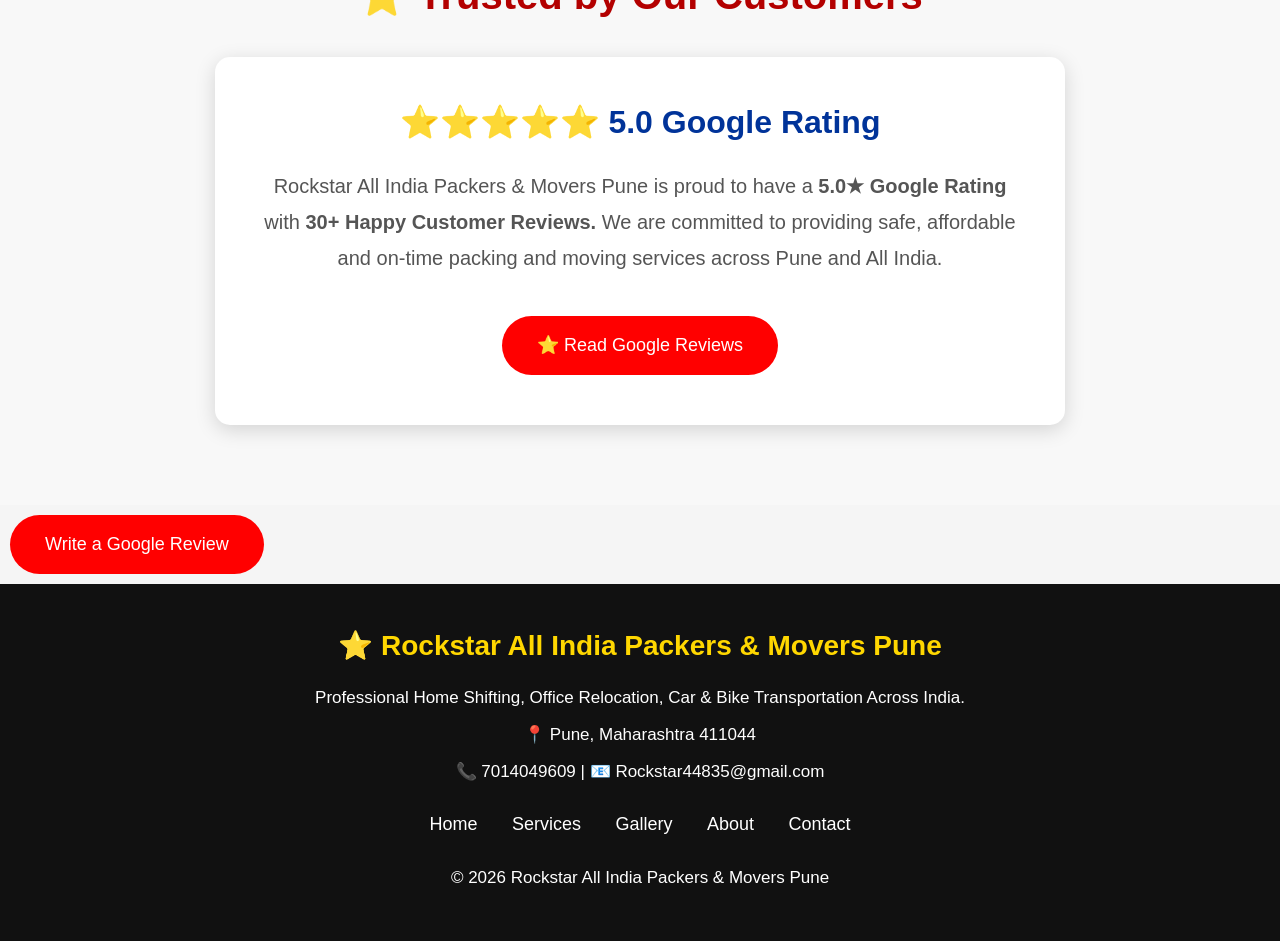
==== commit 5721f530: "Updated website design and Google reviews section" ====
--- a/index.html
+++ b/index.html
@@ -202,7 +202,7 @@
 Rockstar All India Packers and Movers Pune provides professional,
 trusted and affordable packing and moving services across India.
 
-Owner : <b>Mohit Sharma</b>
+Owner : <b>Sandeep Goswami</b>
 
 </p>
 
@@ -282,33 +282,34 @@
 
 <section class="reviews">
 
-<h2>⭐ Customer Reviews</h2>
-
-<div class="review-box">
+<h2>⭐ Trusted by Our Customers</h2>
 
 <div class="review-card">
-<h3>⭐⭐⭐⭐⭐</h3>
-<p>
-Very professional service. My household items reached safely and on time.
-</p>
-<b>- Amit Sharma</b>
-</div>
-
-<div class="review-card">
-<h3>⭐⭐⭐⭐⭐</h3>
-<p>
-Excellent packing quality and polite staff. Highly recommended.
-</p>
-<b>- Priya Verma</b>
-</div>
-
-<div class="review-card">
-<h3>⭐⭐⭐⭐⭐</h3>
-<p>
-Bike transportation was fast and completely safe. Great experience.
-</p>
-<b>- Rahul Singh</b>
-</div>
+
+<h3>⭐⭐⭐⭐⭐ 5.0 Google Rating</h3>
+
+<p>
+
+Rockstar All India Packers & Movers Pune is proud to have a
+<strong>5.0★ Google Rating</strong> with
+<strong>30+ Happy Customer Reviews.</strong>
+
+We are committed to providing safe, affordable and on-time
+packing and moving services across Pune and All India.
+
+</p>
+
+<a href="https://share.google/5oGFzVMu84L3vDHrk"
+target="_blank"
+class="btn">
+
+⭐ Read Google Reviews
+
+</a>
+
+</div>
+
+</section>
 
 </div>
 
--- a/style.css
+++ b/style.css
@@ -264,6 +264,8 @@
 height:400px;
 display:block;
 }
+/* ===== GOOGLE REVIEWS ===== */
+
 .reviews{
 padding:80px 8%;
 background:#f8f8f8;
@@ -273,36 +275,45 @@
 .reviews h2{
 font-size:40px;
 color:#b30000;
-margin-bottom:40px;
-}
-
-.review-box{
-display:grid;
-grid-template-columns:repeat(auto-fit,minmax(300px,1fr));
-gap:25px;
+margin-bottom:30px;
 }
 
 .review-card{
+max-width:850px;
+margin:auto;
 background:#fff;
+padding:40px;
+border-radius:15px;
+box-shadow:0 5px 20px rgba(0,0,0,.15);
+}
+
+.review-card h3{
+font-size:32px;
+color:#003399;
+margin-bottom:20px;
+}
+
+.review-card p{
+font-size:20px;
+line-height:1.8;
+color:#555;
+margin-bottom:30px;
+}
+
+@media(max-width:768px){
+
+.review-card{
 padding:25px;
-border-radius:12px;
-box-shadow:0 5px 15px rgba(0,0,0,.15);
-transition:.3s;
-}
-
-.review-card:hover{
-transform:translateY(-8px);
 }
 
 .review-card h3{
-margin:15px 0;
-color:#003399;
+font-size:24px;
 }
 
 .review-card p{
 font-size:17px;
-color:#555;
-line-height:1.7;
+}
+
 }
 .quote{
 padding:80px 8%;
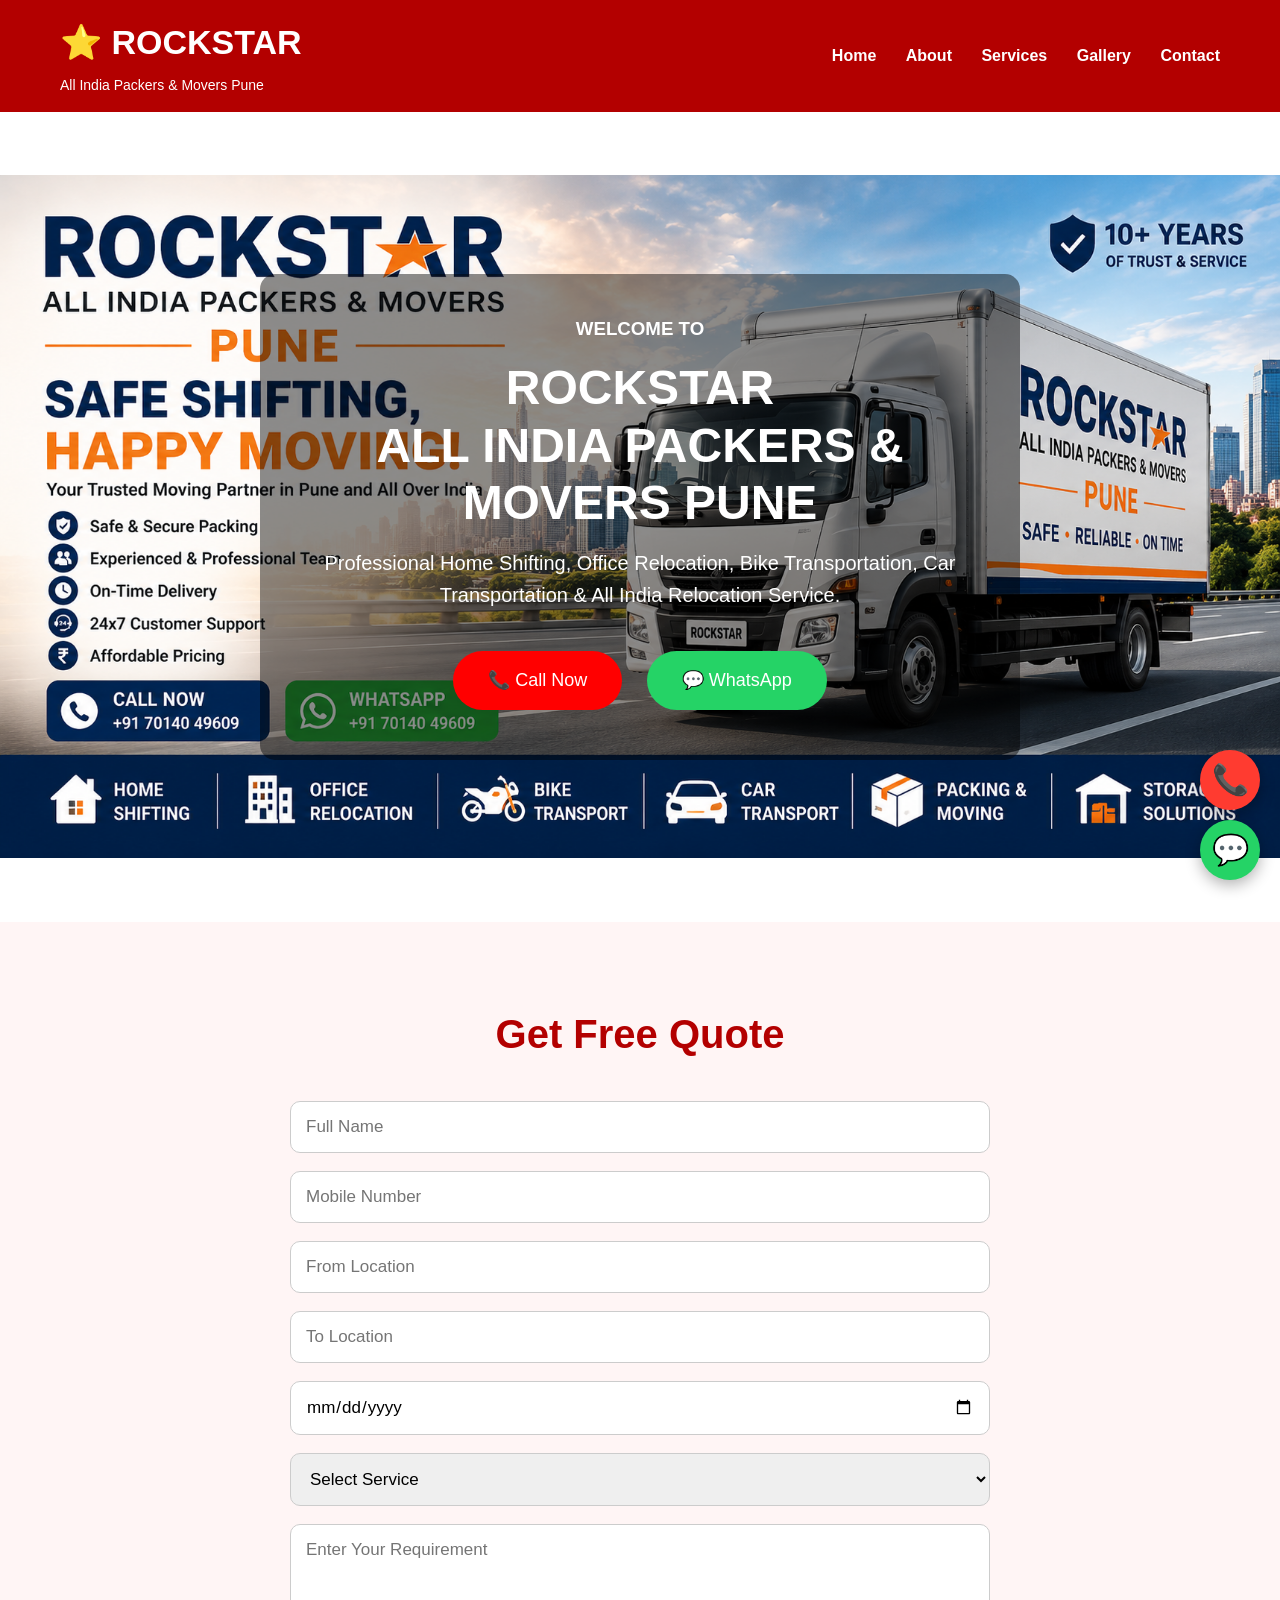
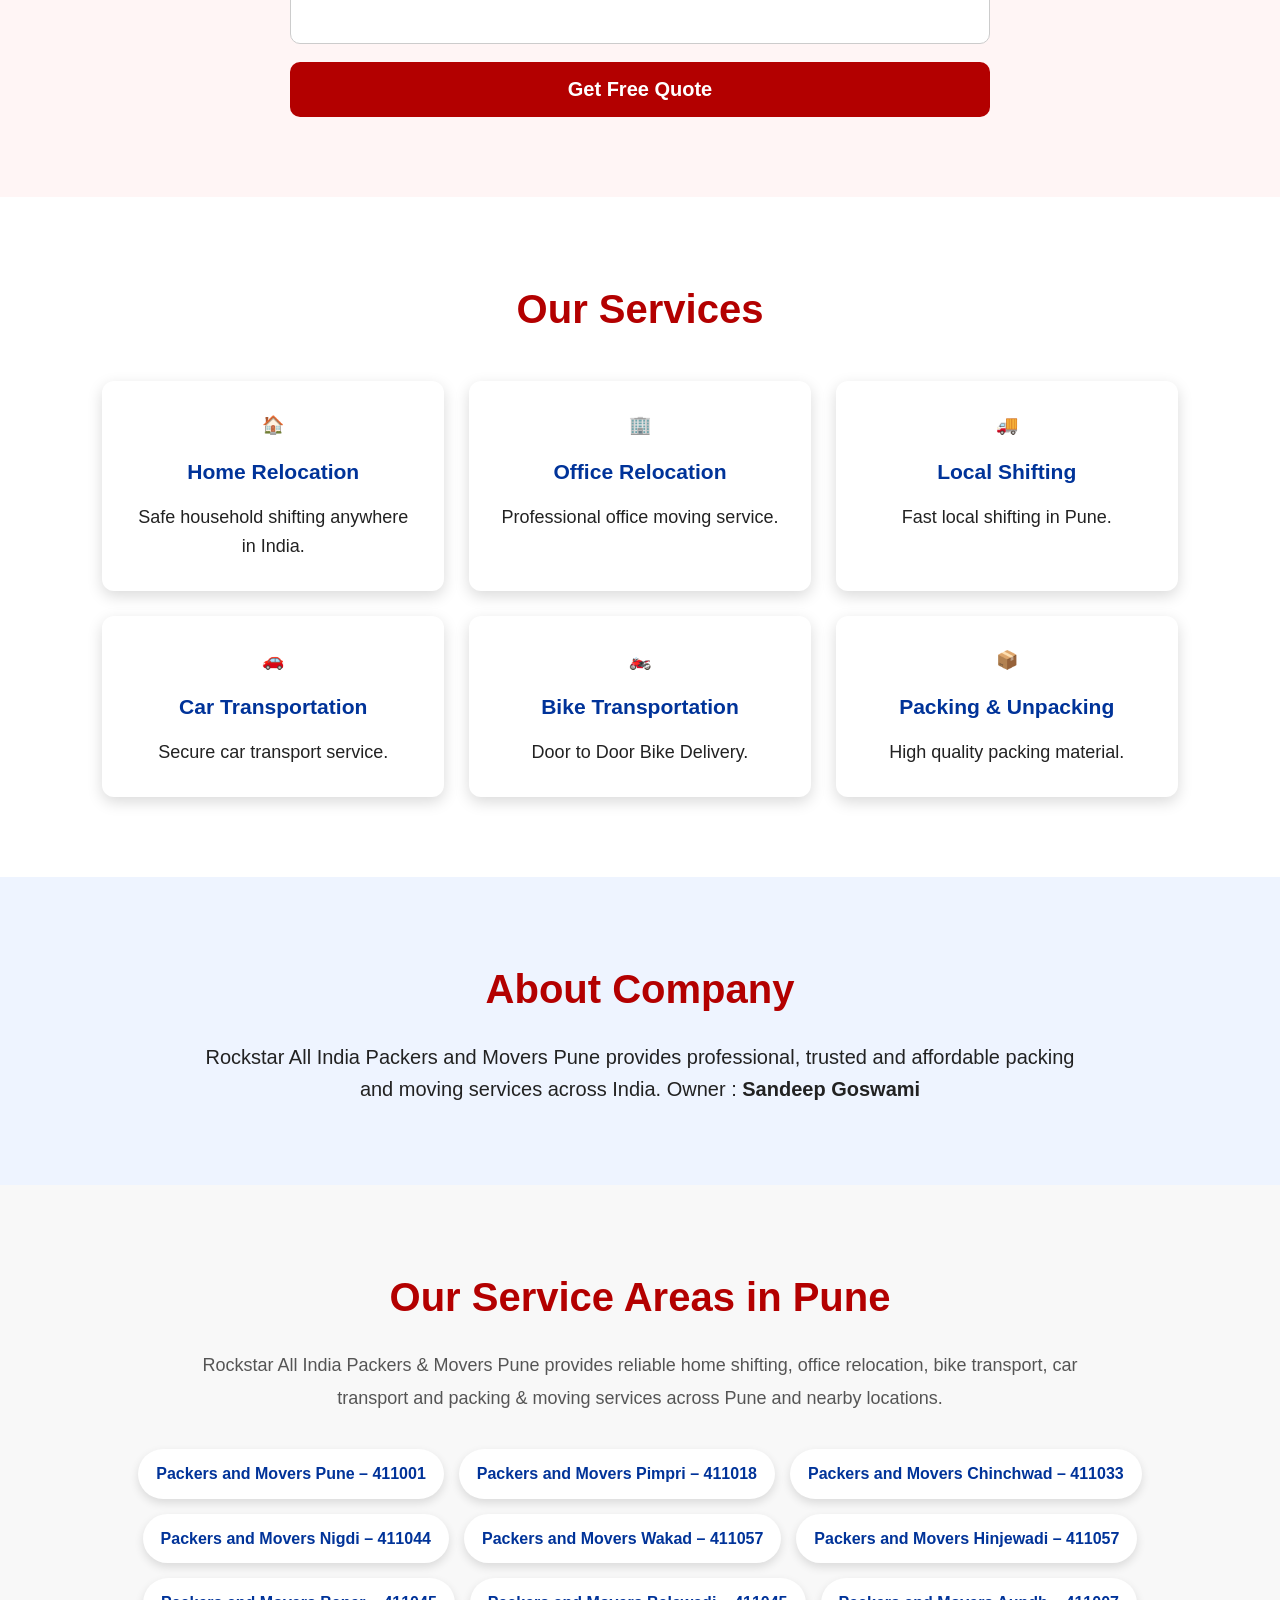
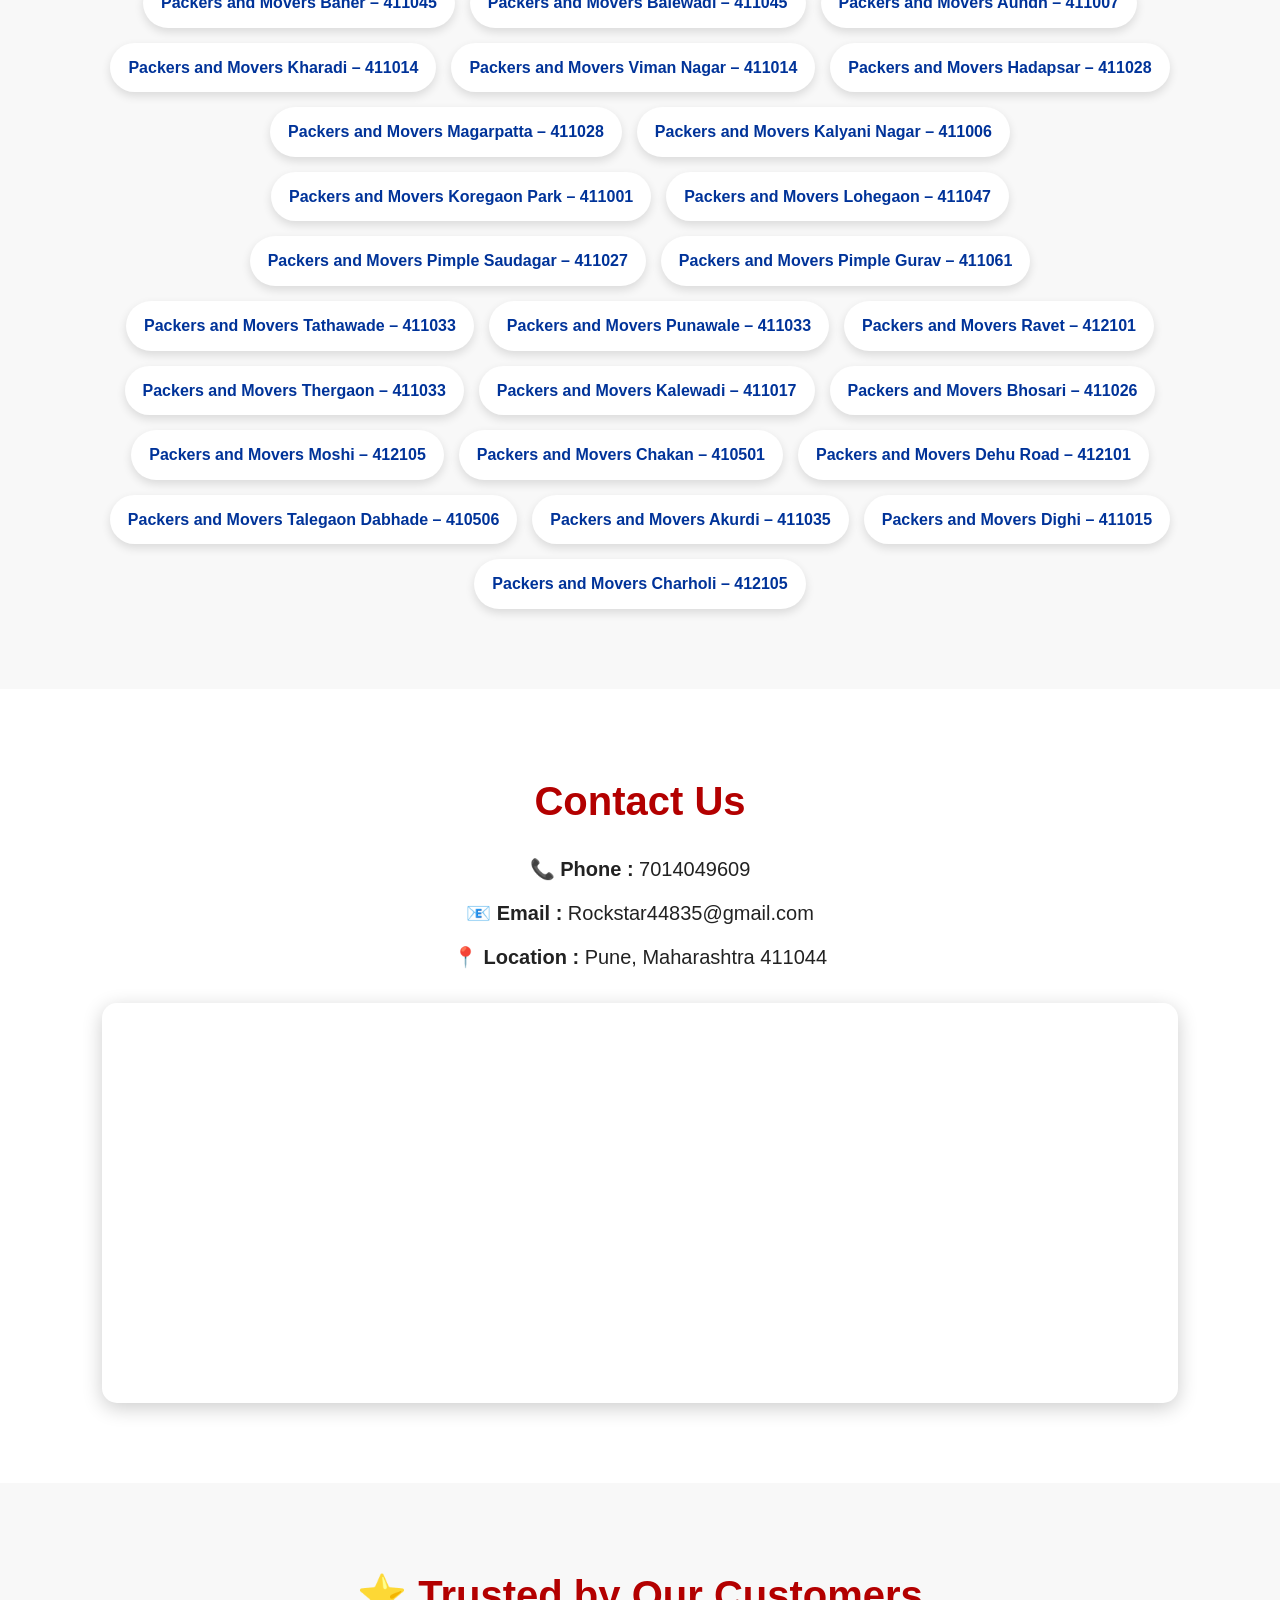
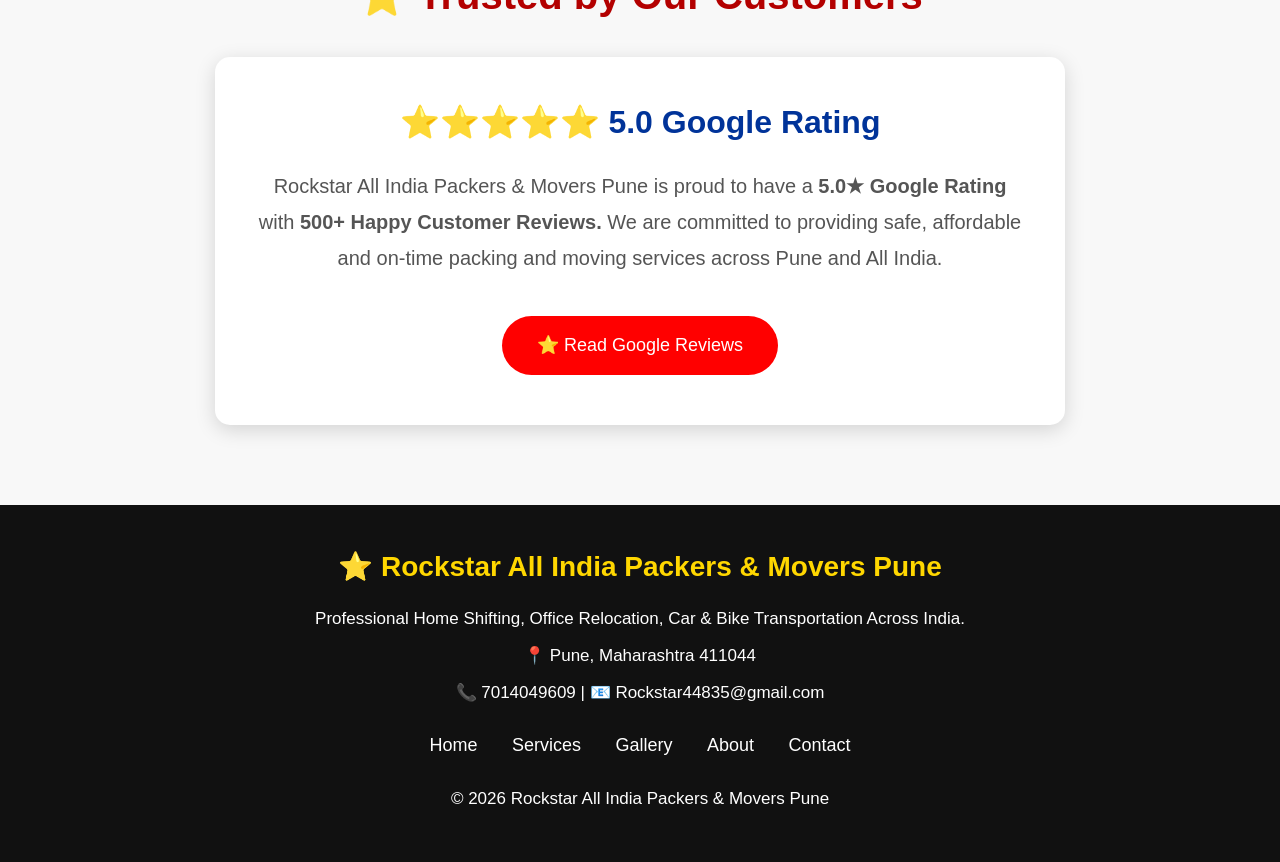
==== commit b9ddf4b7: "Removed old Google review button" ====
--- a/index.html
+++ b/index.html
@@ -292,7 +292,7 @@
 
 Rockstar All India Packers & Movers Pune is proud to have a
 <strong>5.0★ Google Rating</strong> with
-<strong>30+ Happy Customer Reviews.</strong>
+<strong>500+ Happy Customer Reviews.</strong>
 
 We are committed to providing safe, affordable and on-time
 packing and moving services across Pune and All India.
@@ -311,14 +311,6 @@
 
 </section>
 
-</div>
-
-<a href="https://g.page/r/CVFUun-0QjlDEBM/review"
-target="_blank"
-class="btn">
-Write a Google Review
-</a>
-</section>
 <footer>
 
 <h3>⭐ Rockstar All India Packers & Movers Pune</h3>
